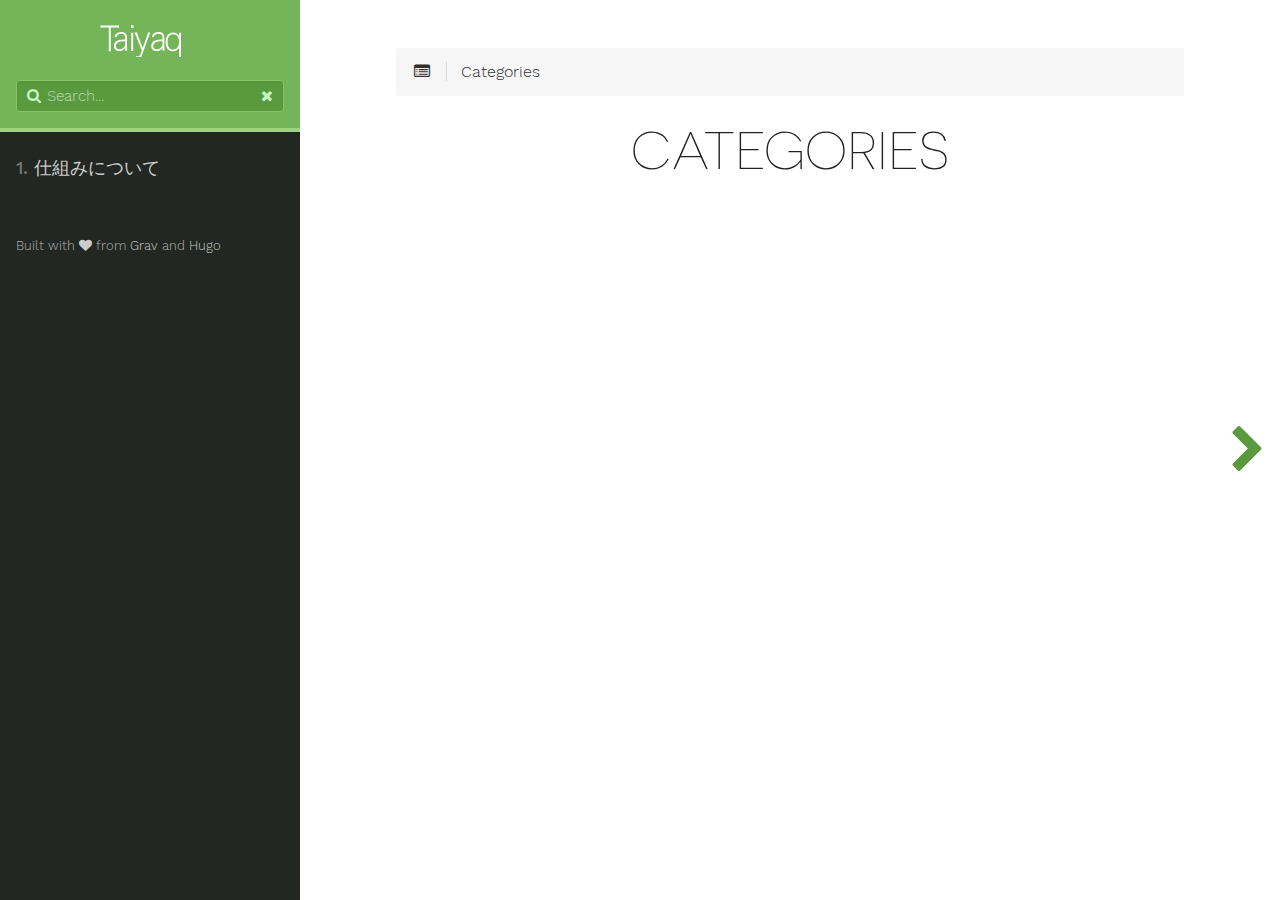
==== categories/index.html @ 9db9fe2a "rebuilding site 2018年 2月15日 木曜日 18時55分21秒 JST" ====
<!DOCTYPE html>
<html lang="en" class="js csstransforms3d">
  <head>
    <meta charset="utf-8">
    <meta name="viewport" content="width=device-width, initial-scale=1, maximum-scale=1, user-scalable=no">
    <meta name="generator" content="Hugo 0.36" />
    <meta name="description" content="">


    <link rel="shortcut icon" href="/images/favicon.png" type="image/x-icon" />
<link rel="icon" href="/images/favicon.png" type="image/x-icon" />

    <title>Categories :: Taiyaq</title>
    
    
    <link href="/css/nucleus.css?1518688521" rel="stylesheet">
    <link href="/css/font-awesome.min.css?1518688521" rel="stylesheet">
    <link href="/css/hybrid.css?1518688521" rel="stylesheet">
    <link href="/css/featherlight.min.css?1518688521" rel="stylesheet">
    <link href="/css/perfect-scrollbar.min.css?1518688521" rel="stylesheet">
    <link href="/css/auto-complete.css?1518688521" rel="stylesheet">
    <link href="/css/theme.css?1518688521" rel="stylesheet">
    <link href="/css/hugo-theme.css?1518688521" rel="stylesheet">
    
      <link href="/css/theme-green.css?1518688521" rel="stylesheet">
    

    <script src="/js/jquery-2.x.min.js?1518688521"></script>
    
    <style type="text/css">
      :root #header + #content > #left > #rlblock_left{ 
          display:none !important;
      }
      
    </style>
    
  </head>
  <body class="" data-url="/categories/">
    <nav id="sidebar" class="">



  <div id="header-wrapper">
    <div id="header">
      <a id="logo" href="/">

  <svg width="100%" height="100%" viewBox="-15.5 -1.5 52 8" version="1.1" xmlns="http://www.w3.org/2000/svg" xmlns:xlink="http://www.w3.org/1999/xlink"
    xml:space="preserve" style="fill-rule:evenodd;clip-rule:evenodd;stroke-linejoin:round;stroke-miterlimit:1.41421;">
    <g>
      <path d="M2.88,0.726l0.965,0c0.304,0 0.464,0.014 0.655,0.047l0,-0.474c-0.191,0.034 -0.333,0.047 -0.655,0.047l-2.305,0c-0.309,0 -0.458,-0.013 -0.649,-0.047l0,0.474c0.191,-0.033 0.357,-0.047 0.649,-0.047l0.965,0l0,3.908c0,0.306 -0.012,0.506 -0.048,0.72l0.471,0c-0.036,-0.234 -0.048,-0.407 -0.048,-0.72l0,-3.908Z"
        style="fill:#fff;fill-rule:nonzero;" />
      <path d="M5.696,5.24l0.393,0c-0.035,-0.26 -0.047,-0.426 -0.047,-0.706l0,-1.894c0,-0.674 -0.399,-1.04 -1.138,-1.04c-0.429,0 -0.774,0.133 -1.006,0.386c-0.125,0.14 -0.197,0.267 -0.292,0.567l0.375,0.094c0.06,-0.201 0.101,-0.294 0.185,-0.394c0.167,-0.207 0.417,-0.307 0.762,-0.307c0.494,0 0.768,0.254 0.768,0.701l0,0.433c-0.679,0.02 -0.958,0.053 -1.298,0.147c-0.584,0.166 -0.893,0.546 -0.893,1.093c0,0.614 0.387,0.987 1.012,0.987c0.197,0 0.405,-0.047 0.602,-0.133c0.214,-0.094 0.333,-0.187 0.577,-0.44l0,0.506Zm0,-1.36c0,0.28 -0.035,0.407 -0.172,0.573c-0.233,0.301 -0.638,0.507 -0.977,0.507c-0.405,0 -0.667,-0.246 -0.667,-0.633c0,-0.32 0.149,-0.554 0.441,-0.7c0.268,-0.134 0.619,-0.187 1.375,-0.207l0,0.46Z"
        style="fill:#fff;fill-rule:nonzero;" />
      <path d="M6.798,0.299l0,0.541l0.5,0l0,-0.541l-0.5,0Zm0.024,1.474c0.03,0.233 0.042,0.42 0.042,0.72l0,2.094c0,0.253 -0.012,0.44 -0.042,0.72l0.452,0c-0.029,-0.26 -0.041,-0.433 -0.041,-0.72l0,-2.087c0,-0.32 0.012,-0.5 0.041,-0.727l-0.452,0Z"
        style="fill:#fff;fill-rule:nonzero;" />
      <path d="M8.905,5.18l-0.291,0.787c-0.102,0.26 -0.233,0.373 -0.435,0.373c-0.113,0 -0.185,-0.026 -0.351,-0.113l-0.126,0.42c0.209,0.047 0.34,0.067 0.465,0.067c0.381,0 0.619,-0.18 0.768,-0.58l1.322,-3.661c0.143,-0.38 0.239,-0.64 0.286,-0.773l-0.458,0c-0.03,0.18 -0.084,0.366 -0.191,0.693l-0.804,2.327l-0.899,-2.334c-0.095,-0.246 -0.167,-0.506 -0.197,-0.686l-0.494,0c0.071,0.146 0.071,0.146 0.322,0.773l1.083,2.707Z"
        style="fill:#fff;fill-rule:nonzero;" />
      <path d="M12.936,5.24l0.393,0c-0.035,-0.26 -0.047,-0.426 -0.047,-0.706l0,-1.894c0,-0.674 -0.399,-1.04 -1.138,-1.04c-0.428,0 -0.774,0.133 -1.006,0.386c-0.125,0.14 -0.197,0.267 -0.292,0.567l0.375,0.094c0.06,-0.201 0.102,-0.294 0.185,-0.394c0.167,-0.207 0.417,-0.307 0.762,-0.307c0.494,0 0.768,0.254 0.768,0.701l0,0.433c-0.678,0.02 -0.958,0.053 -1.298,0.147c-0.583,0.166 -0.893,0.546 -0.893,1.093c0,0.614 0.387,0.987 1.012,0.987c0.197,0 0.405,-0.047 0.602,-0.133c0.214,-0.094 0.333,-0.187 0.577,-0.44l0,0.506Zm0,-1.36c0,0.28 -0.035,0.407 -0.172,0.573c-0.233,0.301 -0.638,0.507 -0.977,0.507c-0.405,0 -0.667,-0.246 -0.667,-0.633c0,-0.32 0.149,-0.554 0.441,-0.7c0.268,-0.134 0.619,-0.187 1.375,-0.207l0,0.46Z"
        style="fill:#fff;fill-rule:nonzero;" />
      <path d="M16.157,5.994c0,0.28 -0.011,0.48 -0.041,0.72l0.44,0c-0.029,-0.247 -0.041,-0.447 -0.041,-0.714l0,-3.514c0,-0.306 0.012,-0.486 0.041,-0.733l-0.393,0l0,0.387c0,0.113 0.006,0.206 0.018,0.333c-0.238,-0.513 -0.655,-0.78 -1.215,-0.78c-0.881,0 -1.435,0.713 -1.435,1.834c0,1.127 0.554,1.827 1.435,1.827c0.542,0 0.965,-0.274 1.215,-0.774c-0.018,0.194 -0.024,0.334 -0.024,0.547l0,0.867Zm-2.245,-2.467c0,-0.927 0.405,-1.474 1.09,-1.474c0.709,0 1.155,0.56 1.155,1.454c0,0.906 -0.458,1.493 -1.173,1.493c-0.667,0 -1.072,-0.553 -1.072,-1.473Z"
        style="fill:#fff;fill-rule:nonzero;" />
    </g>
  </svg>
</a>
    </div>
    
        <div class="searchbox">
    <label for="search-by"><i class="fa fa-search"></i></label>
    <input data-search-input id="search-by" type="text" placeholder="Search...">
    <span data-search-clear=""><i class="fa fa-close"></i></span>
</div>

<script type="text/javascript" src="/js/lunr.min.js?1518688521"></script>
<script type="text/javascript" src="/js/auto-complete.js?1518688521"></script>
<script type="text/javascript">
    
        var baseurl = '\/';
    
</script>
<script type="text/javascript" src="/js/search.js?1518688521"></script>

    
  </div>

    <div class="highlightable">
    <ul class="topics">

        
          
          


 
  
    
    <li data-nav-id="/concept/" title="仕組みについて" class="dd-item 
        
        
        
        ">
      <a href="/concept/">
          <b>1. </b>仕組みについて
          
      </a>
      
              
    </li>
  
 

          
         
    </ul>

    
    

    
    <section id="footer">
      <p>Built with <a href="https://github.com/matcornic/hugo-theme-learn"><i class="fa fa-heart"></i></a> from <a href="http://getgrav.org">Grav</a> and <a href="http://gohugo.io/">Hugo</a></p>

    </section>
  </div>
</nav>





        <section id="body">
        <div id="overlay"></div>
        <div class="padding highlightable">
              
              <div>
                <div id="top-bar">
                
                
                <div id="breadcrumbs" itemscope="" itemtype="http://data-vocabulary.org/Breadcrumb">
                    <span id="sidebar-toggle-span">
                        <a href="#" id="sidebar-toggle" data-sidebar-toggle="">
                          <i class="fa fa-bars"></i>
                        </a>
                    </span>
                  
                  <span id="toc-menu"><i class="fa fa-list-alt"></i></span>
                  
                  <span class="links">
                    
          
          
            Categories
          
           
                  </span>
                </div>
                
                    <div class="progress">
    <div class="wrapper">

    </div>
</div>

                
              </div>
            </div>
            

        
        <div id="body-inner">
          
            <h1>Categories</h1>
          

        




<footer class=" footline" >
	
</footer>

        
        </div> 
        

      </div>

    <div id="navigation">
        
        
        
        
            
            
                
                    
                    
                
                

                    
                    
                        
                    
                    

                    
                        
            
            
                
                    
                        
                        
                    
                
                

                    
                    
                    

                    
            
        
                    
            
        
        
        


        
        
            <a class="nav nav-next" href="/concept/" title="仕組みについて" style="margin-right: 0px;"><i class="fa fa-chevron-right"></i></a>
        
    </div>

    </section>
    
    <div style="left: -1000px; overflow: scroll; position: absolute; top: -1000px; border: none; box-sizing: content-box; height: 200px; margin: 0px; padding: 0px; width: 200px;">
      <div style="border: none; box-sizing: content-box; height: 200px; margin: 0px; padding: 0px; width: 200px;"></div>
    </div>
    <script src="/js/clipboard.min.js?1518688521"></script>
    <script src="/js/perfect-scrollbar.min.js?1518688521"></script>
    <script src="/js/perfect-scrollbar.jquery.min.js?1518688521"></script>
    <script src="/js/jquery.sticky.js?1518688521"></script>
    <script src="/js/featherlight.min.js?1518688521"></script>
    <script src="/js/html5shiv-printshiv.min.js?1518688521"></script>
    <script src="/js/highlight.pack.js?1518688521"></script>
    <script>hljs.initHighlightingOnLoad();</script>
    <script src="/js/modernizr.custom.71422.js?1518688521"></script>
    <script src="/js/learn.js?1518688521"></script>
    <script src="/js/hugo-learn.js?1518688521"></script>

    <link href="/mermaid/mermaid.css?1518688521" type="text/css" rel="stylesheet" />
    <script src="/mermaid/mermaid.js?1518688521"></script>
    <script>
        mermaid.initialize({ startOnLoad: true });
    </script>
    

  </body>
</html>
---- css/nucleus.css ----
*, *::before, *::after {
  -webkit-box-sizing: border-box;
  -moz-box-sizing: border-box;
  box-sizing: border-box; }

@-webkit-viewport {
  width: device-width; }
@-moz-viewport {
  width: device-width; }
@-ms-viewport {
  width: device-width; }
@-o-viewport {
  width: device-width; }
@viewport {
  width: device-width; }
html {
  font-size: 100%;
  -ms-text-size-adjust: 100%;
  -webkit-text-size-adjust: 100%; }

body {
  margin: 0; }

article,
aside,
details,
figcaption,
figure,
footer,
header,
hgroup,
main,
nav,
section,
summary {
  display: block; }

audio,
canvas,
progress,
video {
  display: inline-block;
  vertical-align: baseline; }

audio:not([controls]) {
  display: none;
  height: 0; }

[hidden],
template {
  display: none; }

a {
  background: transparent;
  text-decoration: none; }

a:active,
a:hover {
  outline: 0; }

abbr[title] {
  border-bottom: 1px dotted; }

b,
strong {
  font-weight: bold; }

dfn {
  font-style: italic; }

mark {
  background: #FFFF27;
  color: #333; }

sub,
sup {
  font-size: 0.8rem;
  line-height: 0;
  position: relative;
  vertical-align: baseline; }

sup {
  top: -0.5em; }

sub {
  bottom: -0.25em; }

img {
  border: 0;
  max-width: 100%; }

svg:not(:root) {
  overflow: hidden; }

figure {
  margin: 1em 40px; }

hr {
  height: 0; }

pre {
  overflow: auto; }

button,
input,
optgroup,
select,
textarea {
  color: inherit;
  font: inherit;
  margin: 0; }

button {
  overflow: visible; }

button,
select {
  text-transform: none; }

button,
html input[type="button"],
input[type="reset"],
input[type="submit"] {
  -webkit-appearance: button;
  cursor: pointer; }

button[disabled],
html input[disabled] {
  cursor: default; }

button::-moz-focus-inner,
input::-moz-focus-inner {
  border: 0;
  padding: 0; }

input {
  line-height: normal; }

input[type="checkbox"],
input[type="radio"] {
  padding: 0; }

input[type="number"]::-webkit-inner-spin-button,
input[type="number"]::-webkit-outer-spin-button {
  height: auto; }

input[type="search"] {
  -webkit-appearance: textfield; }

input[type="search"]::-webkit-search-cancel-button,
input[type="search"]::-webkit-search-decoration {
  -webkit-appearance: none; }

legend {
  border: 0;
  padding: 0; }

textarea {
  overflow: auto; }

optgroup {
  font-weight: bold; }

table {
  border-collapse: collapse;
  border-spacing: 0;
  table-layout: fixed;
  width: 100%; }

tr, td, th {
  vertical-align: middle; }

th, td {
  padding: 0.425rem 0; }

th {
  text-align: left; }

.container {
  width: 75em;
  margin: 0 auto;
  padding: 0; }
  @media only all and (min-width: 60em) and (max-width: 74.938em) {
    .container {
      width: 60em; } }
  @media only all and (min-width: 48em) and (max-width: 59.938em) {
    .container {
      width: 48em; } }
  @media only all and (min-width: 30.063em) and (max-width: 47.938em) {
    .container {
      width: 30em; } }
  @media only all and (max-width: 30em) {
    .container {
      width: 100%; } }

.grid {
  display: -webkit-box;
  display: -moz-box;
  display: box;
  display: -webkit-flex;
  display: -moz-flex;
  display: -ms-flexbox;
  display: flex;
  -webkit-flex-flow: row;
  -moz-flex-flow: row;
  flex-flow: row;
  list-style: none;
  margin: 0;
  padding: 0; }
  @media only all and (max-width: 47.938em) {
    .grid {
      -webkit-flex-flow: row wrap;
      -moz-flex-flow: row wrap;
      flex-flow: row wrap; } }

.block {
  -webkit-box-flex: 1;
  -moz-box-flex: 1;
  box-flex: 1;
  -webkit-flex: 1;
  -moz-flex: 1;
  -ms-flex: 1;
  flex: 1;
  min-width: 0;
  min-height: 0; }
  @media only all and (max-width: 47.938em) {
    .block {
      -webkit-box-flex: 0;
      -moz-box-flex: 0;
      box-flex: 0;
      -webkit-flex: 0 100%;
      -moz-flex: 0 100%;
      -ms-flex: 0 100%;
      flex: 0 100%; } }

.content {
  margin: 0.625rem;
  padding: 0.938rem; }

@media only all and (max-width: 47.938em) {
  body [class*="size-"] {
    -webkit-box-flex: 0;
    -moz-box-flex: 0;
    box-flex: 0;
    -webkit-flex: 0 100%;
    -moz-flex: 0 100%;
    -ms-flex: 0 100%;
    flex: 0 100%; } }

.size-1-2 {
  -webkit-box-flex: 0;
  -moz-box-flex: 0;
  box-flex: 0;
  -webkit-flex: 0 50%;
  -moz-flex: 0 50%;
  -ms-flex: 0 50%;
  flex: 0 50%; }

.size-1-3 {
  -webkit-box-flex: 0;
  -moz-box-flex: 0;
  box-flex: 0;
  -webkit-flex: 0 33.33333%;
  -moz-flex: 0 33.33333%;
  -ms-flex: 0 33.33333%;
  flex: 0 33.33333%; }

.size-1-4 {
  -webkit-box-flex: 0;
  -moz-box-flex: 0;
  box-flex: 0;
  -webkit-flex: 0 25%;
  -moz-flex: 0 25%;
  -ms-flex: 0 25%;
  flex: 0 25%; }

.size-1-5 {
  -webkit-box-flex: 0;
  -moz-box-flex: 0;
  box-flex: 0;
  -webkit-flex: 0 20%;
  -moz-flex: 0 20%;
  -ms-flex: 0 20%;
  flex: 0 20%; }

.size-1-6 {
  -webkit-box-flex: 0;
  -moz-box-flex: 0;
  box-flex: 0;
  -webkit-flex: 0 16.66667%;
  -moz-flex: 0 16.66667%;
  -ms-flex: 0 16.66667%;
  flex: 0 16.66667%; }

.size-1-7 {
  -webkit-box-flex: 0;
  -moz-box-flex: 0;
  box-flex: 0;
  -webkit-flex: 0 14.28571%;
  -moz-flex: 0 14.28571%;
  -ms-flex: 0 14.28571%;
  flex: 0 14.28571%; }

.size-1-8 {
  -webkit-box-flex: 0;
  -moz-box-flex: 0;
  box-flex: 0;
  -webkit-flex: 0 12.5%;
  -moz-flex: 0 12.5%;
  -ms-flex: 0 12.5%;
  flex: 0 12.5%; }

.size-1-9 {
  -webkit-box-flex: 0;
  -moz-box-flex: 0;
  box-flex: 0;
  -webkit-flex: 0 11.11111%;
  -moz-flex: 0 11.11111%;
  -ms-flex: 0 11.11111%;
  flex: 0 11.11111%; }

.size-1-10 {
  -webkit-box-flex: 0;
  -moz-box-flex: 0;
  box-flex: 0;
  -webkit-flex: 0 10%;
  -moz-flex: 0 10%;
  -ms-flex: 0 10%;
  flex: 0 10%; }

.size-1-11 {
  -webkit-box-flex: 0;
  -moz-box-flex: 0;
  box-flex: 0;
  -webkit-flex: 0 9.09091%;
  -moz-flex: 0 9.09091%;
  -ms-flex: 0 9.09091%;
  flex: 0 9.09091%; }

.size-1-12 {
  -webkit-box-flex: 0;
  -moz-box-flex: 0;
  box-flex: 0;
  -webkit-flex: 0 8.33333%;
  -moz-flex: 0 8.33333%;
  -ms-flex: 0 8.33333%;
  flex: 0 8.33333%; }

@media only all and (min-width: 48em) and (max-width: 59.938em) {
  .size-tablet-1-2 {
    -webkit-box-flex: 0;
    -moz-box-flex: 0;
    box-flex: 0;
    -webkit-flex: 0 50%;
    -moz-flex: 0 50%;
    -ms-flex: 0 50%;
    flex: 0 50%; }

  .size-tablet-1-3 {
    -webkit-box-flex: 0;
    -moz-box-flex: 0;
    box-flex: 0;
    -webkit-flex: 0 33.33333%;
    -moz-flex: 0 33.33333%;
    -ms-flex: 0 33.33333%;
    flex: 0 33.33333%; }

  .size-tablet-1-4 {
    -webkit-box-flex: 0;
    -moz-box-flex: 0;
    box-flex: 0;
    -webkit-flex: 0 25%;
    -moz-flex: 0 25%;
    -ms-flex: 0 25%;
    flex: 0 25%; }

  .size-tablet-1-5 {
    -webkit-box-flex: 0;
    -moz-box-flex: 0;
    box-flex: 0;
    -webkit-flex: 0 20%;
    -moz-flex: 0 20%;
    -ms-flex: 0 20%;
    flex: 0 20%; }

  .size-tablet-1-6 {
    -webkit-box-flex: 0;
    -moz-box-flex: 0;
    box-flex: 0;
    -webkit-flex: 0 16.66667%;
    -moz-flex: 0 16.66667%;
    -ms-flex: 0 16.66667%;
    flex: 0 16.66667%; }

  .size-tablet-1-7 {
    -webkit-box-flex: 0;
    -moz-box-flex: 0;
    box-flex: 0;
    -webkit-flex: 0 14.28571%;
    -moz-flex: 0 14.28571%;
    -ms-flex: 0 14.28571%;
    flex: 0 14.28571%; }

  .size-tablet-1-8 {
    -webkit-box-flex: 0;
    -moz-box-flex: 0;
    box-flex: 0;
    -webkit-flex: 0 12.5%;
    -moz-flex: 0 12.5%;
    -ms-flex: 0 12.5%;
    flex: 0 12.5%; }

  .size-tablet-1-9 {
    -webkit-box-flex: 0;
    -moz-box-flex: 0;
    box-flex: 0;
    -webkit-flex: 0 11.11111%;
    -moz-flex: 0 11.11111%;
    -ms-flex: 0 11.11111%;
    flex: 0 11.11111%; }

  .size-tablet-1-10 {
    -webkit-box-flex: 0;
    -moz-box-flex: 0;
    box-flex: 0;
    -webkit-flex: 0 10%;
    -moz-flex: 0 10%;
    -ms-flex: 0 10%;
    flex: 0 10%; }

  .size-tablet-1-11 {
    -webkit-box-flex: 0;
    -moz-box-flex: 0;
    box-flex: 0;
    -webkit-flex: 0 9.09091%;
    -moz-flex: 0 9.09091%;
    -ms-flex: 0 9.09091%;
    flex: 0 9.09091%; }

  .size-tablet-1-12 {
    -webkit-box-flex: 0;
    -moz-box-flex: 0;
    box-flex: 0;
    -webkit-flex: 0 8.33333%;
    -moz-flex: 0 8.33333%;
    -ms-flex: 0 8.33333%;
    flex: 0 8.33333%; } }
@media only all and (max-width: 47.938em) {
  @supports not (flex-wrap: wrap) {
    .grid {
      display: block;
      -webkit-box-lines: inherit;
      -moz-box-lines: inherit;
      box-lines: inherit;
      -webkit-flex-wrap: inherit;
      -moz-flex-wrap: inherit;
      -ms-flex-wrap: inherit;
      flex-wrap: inherit; }

    .block {
      display: block;
      -webkit-box-flex: inherit;
      -moz-box-flex: inherit;
      box-flex: inherit;
      -webkit-flex: inherit;
      -moz-flex: inherit;
      -ms-flex: inherit;
      flex: inherit; } } }
.first-block {
  -webkit-box-ordinal-group: 0;
  -webkit-order: -1;
  -ms-flex-order: -1;
  order: -1; }

.last-block {
  -webkit-box-ordinal-group: 2;
  -webkit-order: 1;
  -ms-flex-order: 1;
  order: 1; }

.fixed-blocks {
  -webkit-flex-flow: row wrap;
  -moz-flex-flow: row wrap;
  flex-flow: row wrap; }
  .fixed-blocks .block {
    -webkit-box-flex: inherit;
    -moz-box-flex: inherit;
    box-flex: inherit;
    -webkit-flex: inherit;
    -moz-flex: inherit;
    -ms-flex: inherit;
    flex: inherit;
    width: 25%; }
    @media only all and (min-width: 60em) and (max-width: 74.938em) {
      .fixed-blocks .block {
        width: 33.33333%; } }
    @media only all and (min-width: 48em) and (max-width: 59.938em) {
      .fixed-blocks .block {
        width: 50%; } }
    @media only all and (max-width: 47.938em) {
      .fixed-blocks .block {
        width: 100%; } }

body {
  font-size: 1.05rem;
  line-height: 1.7; }

h1, h2, h3, h4, h5, h6 {
  margin: 0.85rem 0 1.7rem 0;
  text-rendering: optimizeLegibility; }

h1 {
  font-size: 3.25rem; }

h2 {
  font-size: 2.55rem; }

h3 {
  font-size: 2.15rem; }

h4 {
  font-size: 1.8rem; }

h5 {
  font-size: 1.4rem; }

h6 {
  font-size: 0.9rem; }

p {
  margin: 1.7rem 0; }

ul, ol {
  margin-top: 1.7rem;
  margin-bottom: 1.7rem; }
  ul ul, ul ol, ol ul, ol ol {
    margin-top: 0;
    margin-bottom: 0; }

blockquote {
  margin: 1.7rem 0;
  padding-left: 0.85rem; }

cite {
  display: block;
  font-size: 0.925rem; }
  cite:before {
    content: "\2014 \0020"; }

pre {
  margin: 1.7rem 0;
  padding: 0.938rem; }

code {
  vertical-align: bottom; }

small {
  font-size: 0.925rem; }

hr {
  border-left: none;
  border-right: none;
  border-top: none;
  margin: 1.7rem 0; }

fieldset {
  border: 0;
  padding: 0.938rem;
  margin: 0 0 1.7rem 0; }

input,
label,
select {
  display: block; }

label {
  margin-bottom: 0.425rem; }
  label.required:after {
    content: "*"; }
  label abbr {
    display: none; }

textarea, input[type="email"], input[type="number"], input[type="password"], input[type="search"], input[type="tel"], input[type="text"], input[type="url"], input[type="color"], input[type="date"], input[type="datetime"], input[type="datetime-local"], input[type="month"], input[type="time"], input[type="week"], select[multiple=multiple] {
  -webkit-transition: border-color;
  -moz-transition: border-color;
  transition: border-color;
  border-radius: 0.1875rem;
  margin-bottom: 0.85rem;
  padding: 0.425rem 0.425rem;
  width: 100%; }
  textarea:focus, input[type="email"]:focus, input[type="number"]:focus, input[type="password"]:focus, input[type="search"]:focus, input[type="tel"]:focus, input[type="text"]:focus, input[type="url"]:focus, input[type="color"]:focus, input[type="date"]:focus, input[type="datetime"]:focus, input[type="datetime-local"]:focus, input[type="month"]:focus, input[type="time"]:focus, input[type="week"]:focus, select[multiple=multiple]:focus {
    outline: none; }

textarea {
  resize: vertical; }

input[type="checkbox"], input[type="radio"] {
  display: inline;
  margin-right: 0.425rem; }

input[type="file"] {
  width: 100%; }

select {
  width: auto;
  max-width: 100%;
  margin-bottom: 1.7rem; }

button,
input[type="submit"] {
  cursor: pointer;
  user-select: none;
  vertical-align: middle;
  white-space: nowrap;
  border: inherit; }

/*# sourceMappingURL=nucleus.css.map */
---- css/hybrid.css ----
/*

vim-hybrid theme by w0ng (https://github.com/w0ng/vim-hybrid)

*/

/*background color*/
.hljs {
  display: block;
  overflow-x: auto;
  padding: 0.5em;
  background: #1d1f21;
}

/*selection color*/
.hljs::selection,
.hljs span::selection {
  background: #373b41;
}

.hljs::-moz-selection,
.hljs span::-moz-selection {
  background: #373b41;
}

/*foreground color*/
.hljs {
  color: #c5c8c6;
}

/*color: fg_yellow*/
.hljs-title,
.hljs-name {
  color: #f0c674;
}

/*color: fg_comment*/
.hljs-comment,
.hljs-meta,
.hljs-meta .hljs-keyword {
  color: #707880;
}

/*color: fg_red*/
.hljs-number,
.hljs-symbol,
.hljs-literal,
.hljs-deletion,
.hljs-link {
 color: #cc6666
}

/*color: fg_green*/
.hljs-string,
.hljs-doctag,
.hljs-addition,
.hljs-regexp,
.hljs-selector-attr,
.hljs-selector-pseudo {
  color: #b5bd68;
}

/*color: fg_purple*/
.hljs-attribute,
.hljs-code,
.hljs-selector-id {
 color: #b294bb;
}

/*color: fg_blue*/
.hljs-keyword,
.hljs-selector-tag,
.hljs-bullet,
.hljs-tag {
 color: #81a2be;
}

/*color: fg_aqua*/
.hljs-subst,
.hljs-variable,
.hljs-template-tag,
.hljs-template-variable {
  color: #8abeb7;
}

/*color: fg_orange*/
.hljs-type,
.hljs-built_in,
.hljs-builtin-name,
.hljs-quote,
.hljs-section,
.hljs-selector-class {
  color: #de935f;
}

.hljs-emphasis {
  font-style: italic;
}

.hljs-strong {
  font-weight: bold;
}
---- css/featherlight.min.css ----
/**
 * Featherlight - ultra slim jQuery lightbox
 * Version 1.2.3 - http://noelboss.github.io/featherlight/
 *
 * Copyright 2015, Noël Raoul Bossart (http://www.noelboss.com)
 * MIT Licensed.
**/
@media all{.featherlight{display:none;position:fixed;top:0;right:0;bottom:0;left:0;z-index:2147483647;text-align:center;white-space:nowrap;cursor:pointer;background:#333;background:rgba(0,0,0,0)}.featherlight:last-of-type{background:rgba(0,0,0,.8)}.featherlight:before{content:'';display:inline-block;height:100%;vertical-align:middle;margin-right:-.25em}.featherlight .featherlight-content{position:relative;text-align:left;vertical-align:middle;display:inline-block;overflow:auto;padding:25px 25px 0;border-bottom:25px solid transparent;min-width:30%;margin-left:5%;margin-right:5%;max-height:95%;background:#fff;cursor:auto;white-space:normal}.featherlight .featherlight-inner{display:block}.featherlight .featherlight-close-icon{position:absolute;z-index:9999;top:0;right:0;line-height:25px;width:25px;cursor:pointer;text-align:center;font:Arial,sans-serif;background:#fff;background:rgba(255,255,255,.3);color:#000}.featherlight .featherlight-image{width:100%}.featherlight-iframe .featherlight-content{border-bottom:0;padding:0}.featherlight iframe{border:0}}@media only screen and (max-width:1024px){.featherlight .featherlight-content{margin-left:10px;margin-right:10px;max-height:98%;padding:10px 10px 0;border-bottom:10px solid transparent}}
---- css/auto-complete.css ----
.autocomplete-suggestions {
    text-align: left;
    cursor: default;
    border: 1px solid #ccc;
    border-top: 0;
    background: #fff;
    box-shadow: -1px 1px 3px rgba(0,0,0,.1);

    /* core styles should not be changed */
    position: absolute;
    display: none;
    z-index: 9999;
    max-height: 254px;
    overflow: hidden;
    overflow-y: auto;
    box-sizing: border-box;
    
}
.autocomplete-suggestion {
    position: relative;
    cursor: pointer;
    padding: 7px;
    line-height: 23px;
    white-space: nowrap;
    overflow: hidden;
    text-overflow: ellipsis;
    color: #333;
}

.autocomplete-suggestion b {
    font-weight: normal;
    color: #1f8dd6;
}

.autocomplete-suggestion.selected {
    background: #333;
    color: #fff;
}

.autocomplete-suggestion:hover {
    background: #444;
    color: #fff;
}

.autocomplete-suggestion > .context {
    font-size: 12px;
}
---- css/theme.css ----
@charset "UTF-8";
#top-github-link, #body #breadcrumbs {
    position: relative;
    top: 50%;
    -webkit-transform: translateY(-50%);
    -moz-transform: translateY(-50%);
    -o-transform: translateY(-50%);
    -ms-transform: translateY(-50%);
    transform: translateY(-50%);
}
.button, .button-secondary {
    display: inline-block;
    padding: 7px 12px;
}
.button:active, .button-secondary:active {
    margin: 2px 0 -2px 0;
}
@font-face {
    font-family: 'Novacento Sans Wide';
    src: url("../fonts/Novecentosanswide-UltraLight-webfont.eot");
    src: url("../fonts/Novecentosanswide-UltraLight-webfont.eot?#iefix") format("embedded-opentype"), url("../fonts/Novecentosanswide-UltraLight-webfont.woff2") format("woff2"), url("../fonts/Novecentosanswide-UltraLight-webfont.woff") format("woff"), url("../fonts/Novecentosanswide-UltraLight-webfont.ttf") format("truetype"), url("../fonts/Novecentosanswide-UltraLight-webfont.svg#novecento_sans_wideultralight") format("svg");
    font-style: normal;
    font-weight: 200;
}
@font-face {
    font-family: 'Work Sans';
    font-style: normal;
    font-weight: 300;
    src: url("../fonts/Work_Sans_300.eot?#iefix") format("embedded-opentype"), url("../fonts/Work_Sans_300.woff") format("woff"), url("../fonts/Work_Sans_300.woff2") format("woff2"), url("../fonts/Work_Sans_300.svg#WorkSans") format("svg"), url("../fonts/Work_Sans_300.ttf") format("truetype");
}
@font-face {
    font-family: 'Work Sans';
    font-style: normal;
    font-weight: 500;
    src: url("../fonts/Work_Sans_500.eot?#iefix") format("embedded-opentype"), url("../fonts/Work_Sans_500.woff") format("woff"), url("../fonts/Work_Sans_500.woff2") format("woff2"), url("../fonts/Work_Sans_500.svg#WorkSans") format("svg"), url("../fonts/Work_Sans_500.ttf") format("truetype");
}
body {
    background: #fff;
    color: #777;
}
body #chapter h1 {
    font-size: 3.5rem;
}
@media only all and (min-width: 48em) and (max-width: 59.938em) {
    body #chapter h1 {
        font-size: 3rem;
    }
}
@media only all and (max-width: 47.938em) {
    body #chapter h1 {
        font-size: 2rem;
    }
}
a {
    color: #00bdf3;
}
a:hover {
    color: #0082a7;
}
pre {
    position: relative;
    color: #ffffff;
}
.bg {
    background: #fff;
    border: 1px solid #eaeaea;
}
b, strong, label, th {
    font-weight: 600;
}
.default-animation, #header #logo-svg, #header #logo-svg path, #sidebar, #sidebar ul, #body, #body .padding, #body .nav {
    -webkit-transition: all 0.5s ease;
    -moz-transition: all 0.5s ease;
    transition: all 0.5s ease;
}
#grav-logo {
    max-width: 60%;
}
#grav-logo path {
    fill: #fff !important;
}
#sidebar {
    font-weight: 300 !important;
}
fieldset {
    border: 1px solid #ddd;
}
textarea, input[type="email"], input[type="number"], input[type="password"], input[type="search"], input[type="tel"], input[type="text"], input[type="url"], input[type="color"], input[type="date"], input[type="datetime"], input[type="datetime-local"], input[type="month"], input[type="time"], input[type="week"], select[multiple=multiple] {
    background-color: white;
    border: 1px solid #ddd;
    box-shadow: inset 0 1px 3px rgba(0, 0, 0, 0.06);
}
textarea:hover, input[type="email"]:hover, input[type="number"]:hover, input[type="password"]:hover, input[type="search"]:hover, input[type="tel"]:hover, input[type="text"]:hover, input[type="url"]:hover, input[type="color"]:hover, input[type="date"]:hover, input[type="datetime"]:hover, input[type="datetime-local"]:hover, input[type="month"]:hover, input[type="time"]:hover, input[type="week"]:hover, select[multiple=multiple]:hover {
    border-color: #c4c4c4;
}
textarea:focus, input[type="email"]:focus, input[type="number"]:focus, input[type="password"]:focus, input[type="search"]:focus, input[type="tel"]:focus, input[type="text"]:focus, input[type="url"]:focus, input[type="color"]:focus, input[type="date"]:focus, input[type="datetime"]:focus, input[type="datetime-local"]:focus, input[type="month"]:focus, input[type="time"]:focus, input[type="week"]:focus, select[multiple=multiple]:focus {
    border-color: #00bdf3;
    box-shadow: inset 0 1px 3px rgba(0,0,0,.06),0 0 5px rgba(0,169,218,.7)
}
#header-wrapper {
    background: #8451a1;
    color: #fff;
    text-align: center;
    border-bottom: 4px solid #9c6fb6;
    padding: 1rem;
}
#header a {
    display: inline-block;
}
#header #logo-svg {
    width: 8rem;
    height: 2rem;
}
#header #logo-svg path {
    fill: #fff;
}
.searchbox {
    margin-top: 1rem;
    position: relative;
    border: 1px solid #915eae;
    background: #764890;
    border-radius: 4px;
}
.searchbox label {
    color: rgba(255, 255, 255, 0.8);
    position: absolute;
    left: 10px;
    top: 3px;
}
.searchbox span {
    color: rgba(255, 255, 255, 0.6);
    position: absolute;
    right: 10px;
    top: 3px;
    cursor: pointer;
}
.searchbox span:hover {
    color: rgba(255, 255, 255, 0.9);
}
.searchbox input {
    display: inline-block;
    color: #fff;
    width: 100%;
    height: 30px;
    background: transparent;
    border: 0;
    padding: 0 25px 0 30px;
    margin: 0;
    font-weight: 300;
}
.searchbox input::-webkit-input-placeholder {
    color: rgba(255, 255, 255, 0.6);
}
.searchbox input::-moz-placeholder {
    color: rgba(255, 255, 255, 0.6);
}
.searchbox input:-moz-placeholder {
    color: rgba(255, 255, 255, 0.6);
}
.searchbox input:-ms-input-placeholder {
    color: rgba(255, 255, 255, 0.6);
}
#sidebar-toggle-span {
    display: none;
}
@media only all and (max-width: 47.938em) {
    #sidebar-toggle-span {
        display: inline;
    }
}
#sidebar {
    background-color: #322A38;
    position: fixed;
    top: 0;
    width: 300px;
    bottom: 0;
    left: 0;
    font-weight: 400;
    font-size: 15px;
}
#sidebar a {
    color: #ccc;
}
#sidebar a:hover {
    color: #e6e6e6;
}
#sidebar a.subtitle {
    color: rgba(204, 204, 204, 0.6);
}
#sidebar hr {
    border-bottom: 1px solid #2a232f;
}
#sidebar a.padding {
    padding: 0 1rem;
}
#sidebar h5 {
    margin: 2rem 0 0;
    position: relative;
    line-height: 2;
}
#sidebar h5 a {
    display: block;
    margin-left: 0;
    margin-right: 0;
    padding-left: 1rem;
    padding-right: 1rem;
}
#sidebar h5 i {
    color: rgba(204, 204, 204, 0.6);
    position: absolute;
    right: 0.6rem;
    top: 0.7rem;
    font-size: 80%;
}
#sidebar h5.parent a {
    background: #201b24;
    color: #d9d9d9 !important;
}
#sidebar h5.active a {
    background: #fff;
    color: #777 !important;
}
#sidebar h5.active i {
    color: #777 !important;
}
#sidebar h5 + ul.topics {
    display: none;
    margin-top: 0;
}
#sidebar h5.parent + ul.topics, #sidebar h5.active + ul.topics {
    display: block;
}
#sidebar ul {
    list-style: none;
    padding: 0;
    margin: 0;
}
#sidebar ul.searched a {
    color: #999999;
}
#sidebar ul.searched .search-match a {
    color: #e6e6e6;
}
#sidebar ul.searched .search-match a:hover {
    color: white;
}
#sidebar ul.topics {
    margin: 0 1rem;
}
#sidebar ul.topics.searched ul {
    display: block;
}
#sidebar ul.topics ul {
    display: none;
    padding-bottom: 1rem;
}
#sidebar ul.topics ul ul {
    padding-bottom: 0;
}
#sidebar ul.topics li.parent ul, #sidebar ul.topics > li.active ul {
    display: block;
}
#sidebar ul.topics > li > a {
    line-height: 2rem;
    font-size: 1.1rem;
}
#sidebar ul.topics > li > a b {
    opacity: 0.5;
    font-weight: normal;
}
#sidebar ul.topics > li > a .fa {
    margin-top: 9px;
}
#sidebar ul.topics > li.parent, #sidebar ul.topics > li.active {
    background: #251f29;
    margin-left: -1rem;
    margin-right: -1rem;
    padding-left: 1rem;
    padding-right: 1rem;
}
#sidebar ul li.active > a {
    background: #fff;
    color: #777 !important;
    margin-left: -1rem;
    margin-right: -1rem;
    padding-left: 1rem;
    padding-right: 1rem;
}
#sidebar ul li {
    padding: 0;
}
#sidebar ul li.visited + span {
    margin-right: 16px;
}
#sidebar ul li a {
    display: block;
    padding: 2px 0;
}
#sidebar ul li a span {
    text-overflow: ellipsis;
    overflow: hidden;
    white-space: nowrap;
    display: block;
}
#sidebar ul li > a {
    padding: 4px 0;
}
#sidebar ul li.visited > a .read-icon {
    color: #9c6fb6;
    display: inline;
}
#sidebar ul li li {
    padding-left: 1rem;
    text-indent: 0.2rem;
}
#main {
    background: #f7f7f7;
    margin: 0 0 1.563rem 0;
}
#body {
    position: relative;
    margin-left: 300px;
    min-height: 100%;
}
#body img, #body .video-container {
    margin: 3rem auto;
    display: block;
    text-align: center;
}
#body img.border, #body .video-container.border {
    border: 2px solid #e6e6e6 !important;
    padding: 2px;
}
#body img.shadow, #body .video-container.shadow {
    box-shadow: 0 10px 30px rgba(0, 0, 0, 0.1);
}
#body img.inline {
    display: inline !important;
    margin: 0 !important;
    vertical-align: bottom;
}
#body .bordered {
    border: 1px solid #ccc;
}
#body .padding {
    padding: 3rem 6rem;
}
@media only all and (max-width: 59.938em) {
    #body .padding {
        position: static;
        padding: 15px 3rem;
    }
}
@media only all and (max-width: 47.938em) {
    #body .padding {
        padding: 5px 1rem;
    }
}
#body h1 + hr {
    margin-top: -1.7rem;
    margin-bottom: 3rem;
}
@media only all and (max-width: 59.938em) {
    #body #navigation {
        position: static;
        margin-right: 0 !important;
        width: 100%;
        display: table;
    }
}
#body .nav {
    position: fixed;
    top: 0;
    bottom: 0;
    width: 4rem;
    font-size: 50px;
    height: 100%;
    cursor: pointer;
    display: table;
    text-align: center;
}
#body .nav > i {
    display: table-cell;
    vertical-align: middle;
    text-align: center;
}
@media only all and (max-width: 59.938em) {
    #body .nav {
        display: table-cell;
        position: static;
        top: auto;
        width: 50%;
        text-align: center;
        height: 100px;
        line-height: 100px;
        padding-top: 0;
    }
    #body .nav > i {
        display: inline-block;
    }
}
#body .nav:hover {
    background: #F6F6F6;
}
#body .nav.nav-pref {
    left: 0;
}
#body .nav.nav-next {
    right: 0;
}
#body-inner {
    margin-bottom: 5rem;
}
#chapter {
    display: flex;
    align-items: center;
    justify-content: center;
    height: 100%;
    padding: 2rem 0;
}
#chapter #body-inner {
    padding-bottom: 3rem;
    max-width: 80%;
}
#chapter h3 {
    font-family: "Work Sans", "Helvetica", "Tahoma", "Geneva", "Arial", sans-serif;
    font-weight: 300;
    text-align: center;
}
#chapter h1 {
    font-size: 5rem;
    border-bottom: 4px solid #F0F2F4;
}
#chapter p {
    text-align: center;
    font-size: 1.2rem;
}
#footer {
    padding: 3rem 1rem;
    color: #b3b3b3;
    font-size: 13px;
}
#footer p {
    margin: 0;
}
body {
    font-family: "Work Sans", "Helvetica", "Tahoma", "Geneva", "Arial", sans-serif;
    font-weight: 300;
    line-height: 1.6;
    font-size: 18px !important;
}
h2, h3, h4, h5, h6 {
    font-family: "Work Sans", "Helvetica", "Tahoma", "Geneva", "Arial", sans-serif;
    text-rendering: optimizeLegibility;
    color: #5e5e5e;
    font-weight: 400;
    letter-spacing: -1px;
}
h1 {
    font-family: "Novacento Sans Wide", "Helvetica", "Tahoma", "Geneva", "Arial", sans-serif;
    text-align: center;
    text-transform: uppercase;
    color: #222;
    font-weight: 200;
}
blockquote {
    border-left: 10px solid #F0F2F4;
}
blockquote p {
    font-size: 1.1rem;
    color: #999;
}
blockquote cite {
    display: block;
    text-align: right;
    color: #666;
    font-size: 1.2rem;
}
div.notices {
    margin: 2rem 0;
    position: relative;
}
div.notices p {
    padding: 15px;
    display: block;
    font-size: 1rem;
    margin-top: 0rem;
    margin-bottom: 0rem;
    color: #666;
}
div.notices p:first-child:before {
    position: absolute;
    top: 2px;
    color: #fff;
    font-family: FontAwesome;
    content: '';
    left: 10px;
}
div.notices p:first-child:after {
    position: absolute;
    top: 2px;
    color: #fff;
    left: 2rem;
}
div.notices.info p {
    border-top: 30px solid #F0B37E;
    background: #FFF2DB;
}
div.notices.info p:first-child:after {
    content: 'Info';
}
div.notices.warning p {
    border-top: 30px solid rgba(217, 83, 79, 0.8);
    background: #FAE2E2;
}
div.notices.warning p:first-child:after {
    content: 'Warning';
}
div.notices.note p {
    border-top: 30px solid #6AB0DE;
    background: #E7F2FA;
}
div.notices.note p:first-child:after {
    content: 'Note';
}
div.notices.tip p {
    border-top: 30px solid rgba(92, 184, 92, 0.8);
    background: #E6F9E6;
}
div.notices.tip p:first-child:after {
    content: 'Tip';
}

/* attachments shortcode */

section.attachments {
    margin: 2rem 0;
    position: relative;
}

section.attachments label {
    font-weight: 400;
    padding-left: 0.5em;
    padding-top: 0.2em;
    padding-bottom: 0.2em;
    margin: 0;
}

section.attachments .attachments-files {
    padding: 15px;
    display: block;
    font-size: 1rem;
    margin-top: 0rem;
    margin-bottom: 0rem;
    color: #666;
}

section.attachments.orange label {
    color: #fff;
    background: #F0B37E;
}

section.attachments.orange .attachments-files {
    background: #FFF2DB;
}

section.attachments.green label {
    color: #fff;
    background: rgba(92, 184, 92, 0.8);
}

section.attachments.green .attachments-files {
    background: #E6F9E6;
}

section.attachments.blue label {
    color: #fff;
    background: #6AB0DE;
}

section.attachments.blue .attachments-files {
    background: #E7F2FA;
}

section.attachments.grey label {
    color: #fff;
    background: #505d65;
}

section.attachments.grey .attachments-files {
    background: #f4f4f4;
}

/* Children shortcode */

/* Children shortcode */
.children p {
    font-size: small;
    margin-top: 0px;
    padding-top: 0px;
    margin-bottom:  0px;
    padding-bottom: 0px;
}
.children-li p {
    font-size: small;
    font-style: italic;

}
.children-h2 p, .children-h3 p {
    font-size: small;
    margin-top: 0px;
    padding-top: 0px;
    margin-bottom:  0px;
    padding-bottom: 0px;
}
.children h3,.children h2 {
    margin-bottom: 0px;
    margin-top: 5px;
}

code, kbd, pre, samp {
    font-family: "Consolas", menlo, monospace;
    font-size: 92%;
}
code {
    border-radius: 2px;
    white-space: nowrap;
    color: #5e5e5e;
    background: #FFF7DD;
    border: 1px solid #fbf0cb;
    padding: 0px 2px;
}
code + .copy-to-clipboard {
    margin-left: -1px;
    border-left: 0 !important;
    font-size: inherit !important;
    vertical-align: middle;
    height: 21px;
    top: 0;
}
pre {
    padding: 1rem;
    margin: 2rem 0;
    background: #1d1f21;
    border: 0;
    border-radius: 2px;
    line-height: 1.15;
}
pre code {
    color: whitesmoke;
    background: inherit;
    white-space: inherit;
    border: 0;
    padding: 0;
    margin: 0;
    font-size: 15px;
}
hr {
    border-bottom: 4px solid #F0F2F4;
}
.page-title {
    margin-top: -25px;
    padding: 25px;
    float: left;
    clear: both;
    background: #9c6fb6;
    color: #fff;
}
#body a.anchor-link {
    color: #ccc;
}
#body a.anchor-link:hover {
    color: #9c6fb6;
}
#body-inner .tabs-wrapper.ui-theme-badges {
    background: #1d1f21;
}
#body-inner .tabs-wrapper.ui-theme-badges .tabs-nav li {
    font-size: 0.9rem;
    text-transform: uppercase;
}
#body-inner .tabs-wrapper.ui-theme-badges .tabs-nav li a {
    background: #35393c;
}
#body-inner .tabs-wrapper.ui-theme-badges .tabs-nav li.current a {
    background: #4d5257;
}
#body-inner pre {
    white-space: pre-wrap;
}
.tabs-wrapper pre {
    margin: 1rem 0;
    border: 0;
    padding: 0;
    background: inherit;
}
table {
    border: 1px solid #eaeaea;
    table-layout: auto;
}
th {
    background: #f7f7f7;
    padding: 0.5rem;
}
td {
    padding: 0.5rem;
    border: 1px solid #eaeaea;
}
.button {
    background: #9c6fb6;
    color: #fff;
    box-shadow: 0 3px 0 #00a5d4;
}
.button:hover {
    background: #00a5d4;
    box-shadow: 0 3px 0 #008db6;
    color: #fff;
}
.button:active {
    box-shadow: 0 1px 0 #008db6;
}
.button-secondary {
    background: #F8B450;
    color: #fff;
    box-shadow: 0 3px 0 #f7a733;
}
.button-secondary:hover {
    background: #f7a733;
    box-shadow: 0 3px 0 #f69b15;
    color: #fff;
}
.button-secondary:active {
    box-shadow: 0 1px 0 #f69b15;
}
.bullets {
    margin: 1.7rem 0;
    margin-left: -0.85rem;
    margin-right: -0.85rem;
    overflow: auto;
}
.bullet {
    float: left;
    padding: 0 0.85rem;
}
.two-column-bullet {
    width: 50%;
}
@media only all and (max-width: 47.938em) {
    .two-column-bullet {
        width: 100%;
    }
}
.three-column-bullet {
    width: 33.33333%;
}
@media only all and (max-width: 47.938em) {
    .three-column-bullet {
        width: 100%;
    }
}
.four-column-bullet {
    width: 25%;
}
@media only all and (max-width: 47.938em) {
    .four-column-bullet {
        width: 100%;
    }
}
.bullet-icon {
    float: left;
    background: #9c6fb6;
    padding: 0.875rem;
    width: 3.5rem;
    height: 3.5rem;
    border-radius: 50%;
    color: #fff;
    font-size: 1.75rem;
    text-align: center;
}
.bullet-icon-1 {
    background: #9c6fb6;
}
.bullet-icon-2 {
    background: #00f3d8;
}
.bullet-icon-3 {
    background: #e6f300;
}
.bullet-content {
    margin-left: 4.55rem;
}
.tooltipped {
    position: relative;
}
.tooltipped:after {
    position: absolute;
    z-index: 1000000;
    display: none;
    padding: 5px 8px;
    font: normal normal 11px/1.5 "Work Sans", "Helvetica", "Tahoma", "Geneva", "Arial", sans-serif;
    color: #fff;
    text-align: center;
    text-decoration: none;
    text-shadow: none;
    text-transform: none;
    letter-spacing: normal;
    word-wrap: break-word;
    white-space: pre;
    pointer-events: none;
    content: attr(aria-label);
    background: rgba(0, 0, 0, 0.8);
    border-radius: 3px;
    -webkit-font-smoothing: subpixel-antialiased;
}
.tooltipped:before {
    position: absolute;
    z-index: 1000001;
    display: none;
    width: 0;
    height: 0;
    color: rgba(0, 0, 0, 0.8);
    pointer-events: none;
    content: "";
    border: 5px solid transparent;
}
.tooltipped:hover:before, .tooltipped:hover:after, .tooltipped:active:before, .tooltipped:active:after, .tooltipped:focus:before, .tooltipped:focus:after {
    display: inline-block;
    text-decoration: none;
}
.tooltipped-s:after, .tooltipped-se:after, .tooltipped-sw:after {
    top: 100%;
    right: 50%;
    margin-top: 5px;
}
.tooltipped-s:before, .tooltipped-se:before, .tooltipped-sw:before {
    top: auto;
    right: 50%;
    bottom: -5px;
    margin-right: -5px;
    border-bottom-color: rgba(0, 0, 0, 0.8);
}
.tooltipped-se:after {
    right: auto;
    left: 50%;
    margin-left: -15px;
}
.tooltipped-sw:after {
    margin-right: -15px;
}
.tooltipped-n:after, .tooltipped-ne:after, .tooltipped-nw:after {
    right: 50%;
    bottom: 100%;
    margin-bottom: 5px;
}
.tooltipped-n:before, .tooltipped-ne:before, .tooltipped-nw:before {
    top: -5px;
    right: 50%;
    bottom: auto;
    margin-right: -5px;
    border-top-color: rgba(0, 0, 0, 0.8);
}
.tooltipped-ne:after {
    right: auto;
    left: 50%;
    margin-left: -15px;
}
.tooltipped-nw:after {
    margin-right: -15px;
}
.tooltipped-s:after, .tooltipped-n:after {
    transform: translateX(50%);
}
.tooltipped-w:after {
    right: 100%;
    bottom: 50%;
    margin-right: 5px;
    transform: translateY(50%);
}
.tooltipped-w:before {
    top: 50%;
    bottom: 50%;
    left: -5px;
    margin-top: -5px;
    border-left-color: rgba(0, 0, 0, 0.8);
}
.tooltipped-e:after {
    bottom: 50%;
    left: 100%;
    margin-left: 5px;
    transform: translateY(50%);
}
.tooltipped-e:before {
    top: 50%;
    right: -5px;
    bottom: 50%;
    margin-top: -5px;
    border-right-color: rgba(0, 0, 0, 0.8);
}
.highlightable {
    padding: 1rem 0 1rem;
    overflow: auto;
    position: relative;
}
.hljs::selection, .hljs span::selection {
    background: #b7b7b7;
}
.lightbox-active #body {
    overflow: visible;
}
.lightbox-active #body .padding {
    overflow: visible;
}
#github-contrib i {
    vertical-align: middle;
}
.featherlight img {
    margin: 0 !important;
}
.lifecycle #body-inner ul {
    list-style: none;
    margin: 0;
    padding: 2rem 0 0;
    position: relative;
}
.lifecycle #body-inner ol {
    margin: 1rem 0 1rem 0;
    padding: 2rem;
    position: relative;
}
.lifecycle #body-inner ol li {
    margin-left: 1rem;
}
.lifecycle #body-inner ol strong, .lifecycle #body-inner ol label, .lifecycle #body-inner ol th {
    text-decoration: underline;
}
.lifecycle #body-inner ol ol {
    margin-left: -1rem;
}
.lifecycle #body-inner h3[class*='level'] {
    font-size: 20px;
    position: absolute;
    margin: 0;
    padding: 4px 10px;
    right: 0;
    z-index: 1000;
    color: #fff;
    background: #1ABC9C;
}
.lifecycle #body-inner ol h3 {
    margin-top: 1rem !important;
    right: 2rem !important;
}
.lifecycle #body-inner .level-1 + ol {
    background: #f6fefc;
    border: 4px solid #1ABC9C;
    color: #16A085;
}
.lifecycle #body-inner .level-1 + ol h3 {
    background: #2ECC71;
}
.lifecycle #body-inner .level-2 + ol {
    background: #f7fdf9;
    border: 4px solid #2ECC71;
    color: #27AE60;
}
.lifecycle #body-inner .level-2 + ol h3 {
    background: #3498DB;
}
.lifecycle #body-inner .level-3 + ol {
    background: #f3f9fd;
    border: 4px solid #3498DB;
    color: #2980B9;
}
.lifecycle #body-inner .level-3 + ol h3 {
    background: #34495E;
}
.lifecycle #body-inner .level-4 + ol {
    background: #e4eaf0;
    border: 4px solid #34495E;
    color: #2C3E50;
}
.lifecycle #body-inner .level-4 + ol h3 {
    background: #34495E;
}
#top-bar {
    background: #F6F6F6;
    border-radius: 2px;
    padding: 0 1rem;
    height: 0;
    min-height: 3rem;
}
#top-github-link {
    position: relative;
    z-index: 1;
    float: right;
    display: block;
}
#body #breadcrumbs {
    height: auto;
    margin-bottom: 0;
    padding-left: 0;
    line-height: 1.4;
    overflow: hidden;
    white-space: nowrap;
    text-overflow: ellipsis;
    width: 70%;
    display: inline-block;
    float: left;
}
#body #breadcrumbs span {
    padding: 0 0.1rem;
}
@media only all and (max-width: 59.938em) {
    #sidebar {
        width: 230px;
    }
    #body {
        margin-left: 230px;
    }
}
@media only all and (max-width: 47.938em) {
    #sidebar {
        width: 230px;
        left: -230px;
    }
    #body {
        margin-left: 0;
        width: 100%;
    }
    .sidebar-hidden {
        overflow: hidden;
    }
    .sidebar-hidden #sidebar {
        left: 0;
    }
    .sidebar-hidden #body {
        margin-left: 230px;
        overflow: hidden;
    }
    .sidebar-hidden #overlay {
        position: absolute;
        left: 0;
        right: 0;
        top: 0;
        bottom: 0;
        z-index: 10;
        background: rgba(255, 255, 255, 0.5);
        cursor: pointer;
    }
}
.copy-to-clipboard {
    background-image: url(../images/clippy.svg);
    background-position: 50% 50%;
    background-size: 16px 16px;
    background-repeat: no-repeat;
    width: 27px;
    height: 1.45rem;
    top: -1px;
    display: inline-block;
    vertical-align: middle;
    position: relative;
    color: #5e5e5e;
    background-color: #FFF7DD;
    margin-left: -.2rem;
    cursor: pointer;
    border-radius: 0 2px 2px 0;
    margin-bottom: 1px;
}
.copy-to-clipboard:hover {
    background-color: #E8E2CD;
}
pre .copy-to-clipboard {
    position: absolute;
    right: 4px;
    top: 4px;
    background-color: #4d5257;
    color: #ccc;
    border-radius: 2px;
}
pre .copy-to-clipboard:hover {
    background-color: #656c72;
    color: #fff;
}
.parent-element {
    -webkit-transform-style: preserve-3d;
    -moz-transform-style: preserve-3d;
    transform-style: preserve-3d;
}

#sidebar ul.topics > li > a .read-icon {
    margin-top: 9px;
}

#sidebar ul {
    list-style: none;
    padding: 0;
    margin: 0;
}

#sidebar #shortcuts li {
    padding: 2px 0;
    list-style: none;
}

#sidebar ul li .read-icon {
    display: none;
    float: right;
    font-size: 13px;
    min-width: 16px;
    margin: 4px 0 0 0;
    text-align: right;
}
#sidebar ul li.visited > a .read-icon {
    color: #00bdf3;
    display: inline;
}

#sidebar #shortcuts h3 {
    font-family: "Novacento Sans Wide", "Helvetica", "Tahoma", "Geneva", "Arial", sans-serif;
    color: white ;
    margin-top:1rem;
    padding-left: 1rem;
}

#searchResults {
    text-align: left;
}

/*# sourceMappingURL=theme.css.map */
---- css/hugo-theme.css ----
/* Insert here special css for hugo theme, on top of any other imported css */


/* Table of contents */

.progress ul {
  list-style: none;
  margin: 0;
  padding: 0 5px;
}

#TableOfContents {
    font-size: 13px !important;
    max-height: 85vh;
    overflow: auto;
    padding: 15px !important;
}


#TableOfContents > ul > li > ul > li > ul li {
  margin-right: 8px;
}

#TableOfContents > ul > li > a   {
  font-weight: bold; padding: 0 18px; margin: 0 2px;
}

#TableOfContents > ul > li > ul > li > a {
  font-weight: bold;
}

#TableOfContents > ul > li > ul > li > ul > li > ul > li > ul > li  {
    display: none;
}

body {
    font-size: 16px !important;
    color: #323232 !important;
}

#body a.highlight, #body a.highlight:hover, #body a.highlight:focus {
    text-decoration: none;
    outline: none;
    outline: 0;
}
#body a.highlight {
    line-height: 1.1;
    display: inline-block;
}
#body a.highlight:after {
    display: block;
    content: "";
    height: 1px;
    width: 0%;
    background-color: #0082a7; /*#CE3B2F*/
    -webkit-transition: width 0.5s ease;
    -moz-transition: width 0.5s ease;
    -ms-transition: width 0.5s ease;
    transition: width 0.5s ease;
}
#body a.highlight:hover:after, #body a.highlight:focus:after {
    width: 100%;
}
.progress {
    position:absolute;
    background-color: rgba(246, 246, 246, 0.97);
    width: auto;
    border: thin solid #ECECEC;
    display:none;
    z-index:200;
}

#toc-menu {
  border-right: thin solid #DAD8D8 !important;
  padding-right: 1rem !important;
  margin-right: 0.5rem !important;
}

#sidebar-toggle-span {
  border-right: thin solid #DAD8D8 !important;
  padding-right: 0.5rem !important;
  margin-right: 1rem !important;
}

.btn {
  display: inline-block !important;
  padding: 6px 12px !important;
  margin-bottom: 0 !important;
  font-size: 14px !important;
  font-weight: normal !important;
  line-height: 1.42857143 !important;
  text-align: center !important;
  white-space: nowrap !important;
  vertical-align: middle !important;
  -ms-touch-action: manipulation !important;
      touch-action: manipulation !important;
  cursor: pointer !important;
  -webkit-user-select: none !important;
     -moz-user-select: none !important;
      -ms-user-select: none !important;
          user-select: none !important;
  background-image: none !important;
  border: 1px solid transparent !important;
  border-radius: 4px !important;
  -webkit-transition: all 0.15s !important;
     -moz-transition: all 0.15s !important;
          transition: all 0.15s !important;
}
.btn:focus {
  /*outline: thin dotted;
  outline: 5px auto -webkit-focus-ring-color;
  outline-offset: -2px;*/
  outline: none !important;
}
.btn:hover,
.btn:focus {
  color: #2b2b2b !important;
  text-decoration: none !important;
}

.btn-default {
  color: #333 !important;
  background-color: #fff !important;
  border-color: #ccc !important;
}
.btn-default:hover,
.btn-default:focus,
.btn-default:active {
  color: #fff !important;
  background-color: #9e9e9e !important;
  border-color: #9e9e9e !important;
}
.btn-default:active {
  background-image: none !important;
}

/* anchors */
.anchor {
  color: #00bdf3;
  font-size: 0.5em;
  cursor:pointer;
  visibility:hidden;
  margin-left: 0.5em;
    position: absolute;
    margin-top:0.1em;
}

h2:hover .anchor, h3:hover .anchor, h4:hover .anchor, h5:hover .anchor, h6:hover .anchor {
  visibility:visible;
}

/* Redfines headers style */

h2, h3, h4, h5, h6 {
  font-weight: 400;
  line-height: 1.1;
}

h1 a, h2 a, h3 a, h4 a, h5 a, h6 a {
  font-weight: inherit;
}

h2 {
  font-size: 2.5rem;
  line-height: 110% !important;
  margin: 2.5rem 0 1.5rem 0;
}

h3 {
  font-size: 2rem;
  line-height: 110% !important;
  margin: 2rem 0 1rem 0;
}

h4 {
  font-size: 1.5rem;
  line-height: 110% !important;
  margin: 1.5rem 0 0.75rem 0;
}

h5 {
  font-size: 1rem;
  line-height: 110% !important;
  margin: 1rem 0 0.2rem 0;
}

h6 {
  font-size: 0.5rem;
  line-height: 110% !important;
  margin: 0.5rem 0 0.2rem 0;
}

p {
    margin: 1rem 0;
}

figcaption h4 {
    font-weight: 300 !important;
    opacity: .85;
    font-size: 1em;
    text-align: center;
    margin-top: -1.5em;
}

.select-style {
    border: 0;
    width: 150px;
    border-radius: 0px;
    overflow: hidden;
    display: inline-flex;
}

.select-style svg {
    fill: #ccc;
    width: 14px;
    height: 14px;
    pointer-events: none;
    margin: auto;
}

.select-style svg:hover {
  fill: #e6e6e6;
}

.select-style select {
    padding: 0;
    width: 130%;
    border: none;
    box-shadow: none;
    background: transparent;
    background-image: none;
    -webkit-appearance: none;
    margin: auto;
    margin-left: 0px;
    margin-right: -20px;
}

.select-style select:focus {
    outline: none;
}

.select-style :hover {
    cursor:  pointer;
}

@media only all and (max-width: 47.938em) {
  #breadcrumbs .links, #top-github-link-text {
      display: none;
  }
}

.is-sticky #top-bar {
  box-shadow: -1px 2px 5px 1px rgba(0, 0, 0, 0.1); 
}
---- css/theme-green.css ----
:root{
    
    --MAIN-TEXT-color:#323232; /* Color of text by default */
    --MAIN-TITLES-TEXT-color: #5e5e5e; /* Color of titles h2-h3-h4-h5 */
    --MAIN-LINK-color:#599a3e; /* Color of links */
    --MAIN-LINK-HOVER-color:#3f6d2c; /* Color of hovered links */
    --MAIN-ANCHOR-color: #599a3e; /* color of anchors on titles */

    --MENU-HEADER-BG-color:#74b559; /* Background color of menu header */
    --MENU-HEADER-BORDER-color:#9cd484; /*Color of menu header border */ 
    
    --MENU-SEARCH-BG-color:#599a3e; /* Search field background color (by default borders + icons) */
    --MENU-SEARCH-BOX-color: #84c767; /* Override search field border color */
    --MENU-SEARCH-BOX-ICONS-color: #c7f7c4; /* Override search field icons color */

    --MENU-SECTIONS-ACTIVE-BG-color:#1b211c; /* Background color of the active section and its childs */
    --MENU-SECTIONS-BG-color:#222723; /* Background color of other sections */
    --MENU-SECTIONS-LINK-color: #ccc; /* Color of links in menu */
    --MENU-SECTIONS-LINK-HOVER-color: #e6e6e6;  /* Color of links in menu, when hovered */
    --MENU-SECTION-ACTIVE-CATEGORY-color: #777; /* Color of active category text */
    --MENU-SECTION-ACTIVE-CATEGORY-BG-color: #fff; /* Color of background for the active category (only) */

    --MENU-VISITED-color: #599a3e; /* Color of 'page visited' icons in menu */
    --MENU-SECTION-HR-color: #18211c; /* Color of <hr> separator in menu */
    
}

body {
    color: var(--MAIN-TEXT-color) !important;
}

textarea:focus, input[type="email"]:focus, input[type="number"]:focus, input[type="password"]:focus, input[type="search"]:focus, input[type="tel"]:focus, input[type="text"]:focus, input[type="url"]:focus, input[type="color"]:focus, input[type="date"]:focus, input[type="datetime"]:focus, input[type="datetime-local"]:focus, input[type="month"]:focus, input[type="time"]:focus, input[type="week"]:focus, select[multiple=multiple]:focus {
    border-color: none;
    box-shadow: none;
}

h2, h3, h4, h5 {
    color: var(--MAIN-TITLES-TEXT-color) !important;
}

a {
    color: var(--MAIN-LINK-color);
}

.anchor {
    color: var(--MAIN-ANCHOR-color);
}

a:hover {
    color: var(--MAIN-LINK-HOVER-color);
}

#sidebar ul li.visited > a .read-icon {
	color: var(--MENU-VISITED-color);
}

#body a.highlight:after {
    display: block;
    content: "";
    height: 1px;
    width: 0%;
    -webkit-transition: width 0.5s ease;
    -moz-transition: width 0.5s ease;
    -ms-transition: width 0.5s ease;
    transition: width 0.5s ease;
    background-color: var(--MAIN-LINK-HOVER-color);
}
#sidebar {
	background-color: var(--MENU-SECTIONS-BG-color);
}
#sidebar #header-wrapper {
    background: var(--MENU-HEADER-BG-color);
    color: var(--MENU-SEARCH-BOX-color);
    border-color: var(--MENU-HEADER-BORDER-color);
}
#sidebar .searchbox {
	border-color: var(--MENU-SEARCH-BOX-color);
    background: var(--MENU-SEARCH-BG-color);
}
#sidebar ul.topics > li.parent, #sidebar ul.topics > li.active {
    background: var(--MENU-SECTIONS-ACTIVE-BG-color);
}
#sidebar .searchbox * {
    color: var(--MENU-SEARCH-BOX-ICONS-color);
}

#sidebar a {
    color: var(--MENU-SECTIONS-LINK-color);
}

#sidebar a:hover {
    color: var(--MENU-SECTIONS-LINK-HOVER-color);
}

#sidebar ul li.active > a {
    background: var(--MENU-SECTION-ACTIVE-CATEGORY-BG-color);
    color: var(--MENU-SECTION-ACTIVE-CATEGORY-color) !important;
}

#sidebar hr {
    border-color: var(--MENU-SECTION-HR-color);
}
---- mermaid/mermaid.css ----
/* Flowchart variables */
/* Sequence Diagram variables */
/* Gantt chart variables */
.mermaid .label {
  color: #333;
}
.node rect,
.node circle,
.node ellipse,
.node polygon {
  fill: #ECECFF;
  stroke: #CCCCFF;
  stroke-width: 1px;
}
.edgePath .path {
  stroke: #333333;
}
.edgeLabel {
  background-color: #e8e8e8;
}
.cluster rect {
  fill: #ffffde !important;
  rx: 4 !important;
  stroke: #aaaa33 !important;
  stroke-width: 1px !important;
}
.cluster text {
  fill: #333;
}
.actor {
  stroke: #CCCCFF;
  fill: #ECECFF;
}
text.actor {
  fill: black;
  stroke: none;
}
.actor-line {
  stroke: grey;
}
.messageLine0 {
  stroke-width: 1.5;
  stroke-dasharray: "2 2";
  marker-end: "url(#arrowhead)";
  stroke: #333;
}
.messageLine1 {
  stroke-width: 1.5;
  stroke-dasharray: "2 2";
  stroke: #333;
}
#arrowhead {
  fill: #333;
}
#crosshead path {
  fill: #333 !important;
  stroke: #333 !important;
}
.messageText {
  fill: #333;
  stroke: none;
}
.labelBox {
  stroke: #CCCCFF;
  fill: #ECECFF;
}
.labelText {
  fill: black;
  stroke: none;
}
.loopText {
  fill: black;
  stroke: none;
}
.loopLine {
  stroke-width: 2;
  stroke-dasharray: "2 2";
  marker-end: "url(#arrowhead)";
  stroke: #CCCCFF;
}
.note {
  stroke: #aaaa33;
  fill: #fff5ad;
}
.noteText {
  fill: black;
  stroke: none;
  font-family: 'trebuchet ms', verdana, arial;
  font-size: 14px;
}
/** Section styling */
.section {
  stroke: none;
  opacity: 0.2;
}
.section0 {
  fill: rgba(102, 102, 255, 0.49);
}
.section2 {
  fill: #fff400;
}
.section1,
.section3 {
  fill: white;
  opacity: 0.2;
}
.sectionTitle0 {
  fill: #333;
}
.sectionTitle1 {
  fill: #333;
}
.sectionTitle2 {
  fill: #333;
}
.sectionTitle3 {
  fill: #333;
}
.sectionTitle {
  text-anchor: start;
  font-size: 11px;
  text-height: 14px;
}
/* Grid and axis */
.grid .tick {
  stroke: lightgrey;
  opacity: 0.3;
  shape-rendering: crispEdges;
}
.grid path {
  stroke-width: 0;
}
/* Today line */
.today {
  fill: none;
  stroke: red;
  stroke-width: 2px;
}
/* Task styling */
/* Default task */
.task {
  stroke-width: 2;
}
.taskText {
  text-anchor: middle;
  font-size: 11px;
}
.taskTextOutsideRight {
  fill: black;
  text-anchor: start;
  font-size: 11px;
}
.taskTextOutsideLeft {
  fill: black;
  text-anchor: end;
  font-size: 11px;
}
/* Specific task settings for the sections*/
.taskText0,
.taskText1,
.taskText2,
.taskText3 {
  fill: white;
}
.task0,
.task1,
.task2,
.task3 {
  fill: #8a90dd;
  stroke: #534fbc;
}
.taskTextOutside0,
.taskTextOutside2 {
  fill: black;
}
.taskTextOutside1,
.taskTextOutside3 {
  fill: black;
}
/* Active task */
.active0,
.active1,
.active2,
.active3 {
  fill: #bfc7ff;
  stroke: #534fbc;
}
.activeText0,
.activeText1,
.activeText2,
.activeText3 {
  fill: black !important;
}
/* Completed task */
.done0,
.done1,
.done2,
.done3 {
  stroke: grey;
  fill: lightgrey;
  stroke-width: 2;
}
.doneText0,
.doneText1,
.doneText2,
.doneText3 {
  fill: black !important;
}
/* Tasks on the critical line */
.crit0,
.crit1,
.crit2,
.crit3 {
  stroke: #ff8888;
  fill: red;
  stroke-width: 2;
}
.activeCrit0,
.activeCrit1,
.activeCrit2,
.activeCrit3 {
  stroke: #ff8888;
  fill: #bfc7ff;
  stroke-width: 2;
}
.doneCrit0,
.doneCrit1,
.doneCrit2,
.doneCrit3 {
  stroke: #ff8888;
  fill: lightgrey;
  stroke-width: 2;
  cursor: pointer;
  shape-rendering: crispEdges;
}
.doneCritText0,
.doneCritText1,
.doneCritText2,
.doneCritText3 {
  fill: black !important;
}
.activeCritText0,
.activeCritText1,
.activeCritText2,
.activeCritText3 {
  fill: black !important;
}
.titleText {
  text-anchor: middle;
  font-size: 18px;
  fill: black;
}
/*


*/
.node text {
  font-family: 'trebuchet ms', verdana, arial;
  font-size: 14px;
}
div.mermaidTooltip {
  position: absolute;
  text-align: center;
  max-width: 200px;
  padding: 2px;
  font-family: 'trebuchet ms', verdana, arial;
  font-size: 12px;
  background: #ffffde;
  border: 1px solid #aaaa33;
  border-radius: 2px;
  pointer-events: none;
  z-index: 100;
}
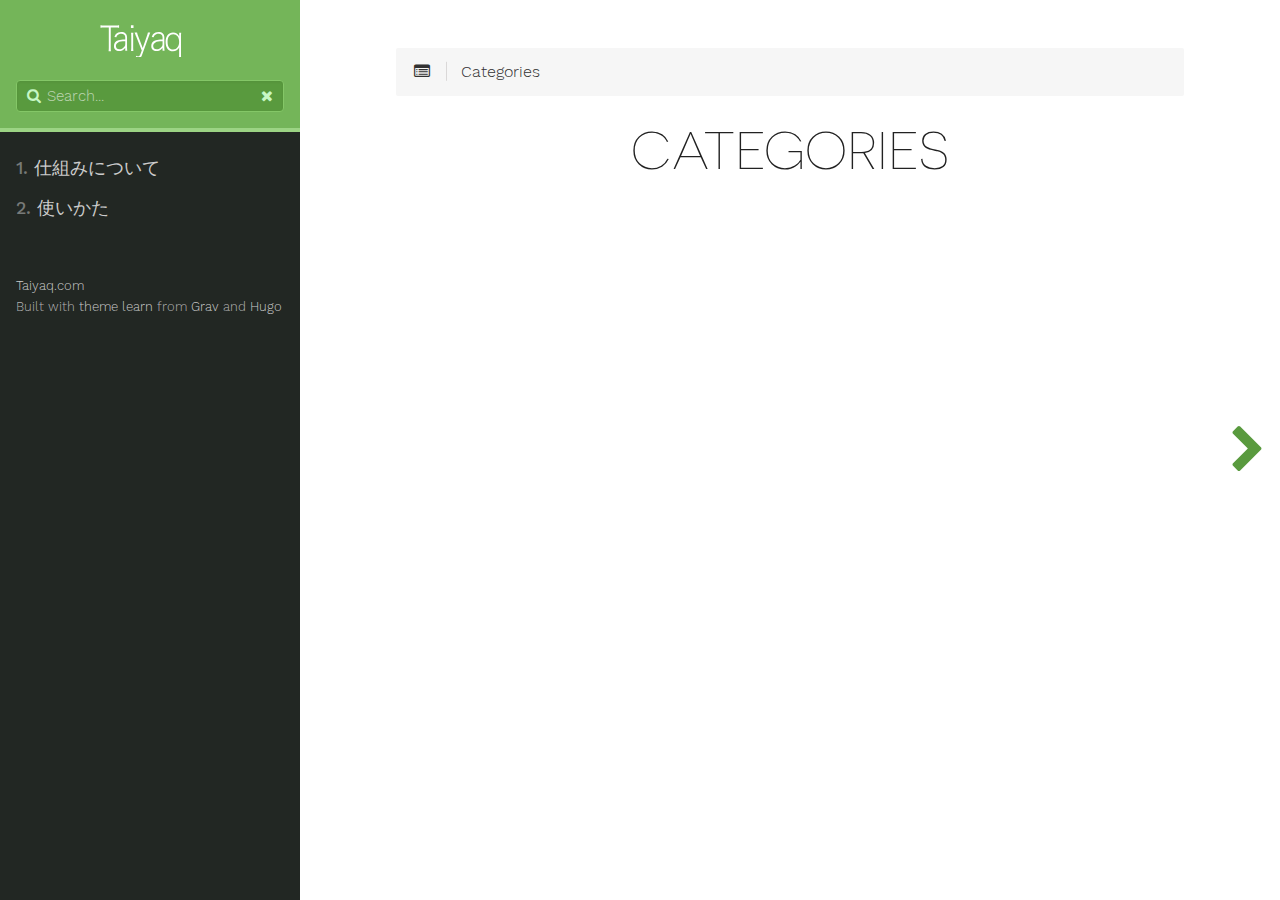
==== commit 1ef2546d: "rebuilding site 2018年 2月15日 木曜日 21時06分14秒 JST" ====
--- a/categories/index.html
+++ b/categories/index.html
@@ -13,19 +13,19 @@
     <title>Categories :: Taiyaq</title>
     
     
-    <link href="/css/nucleus.css?1518688521" rel="stylesheet">
-    <link href="/css/font-awesome.min.css?1518688521" rel="stylesheet">
-    <link href="/css/hybrid.css?1518688521" rel="stylesheet">
-    <link href="/css/featherlight.min.css?1518688521" rel="stylesheet">
-    <link href="/css/perfect-scrollbar.min.css?1518688521" rel="stylesheet">
-    <link href="/css/auto-complete.css?1518688521" rel="stylesheet">
-    <link href="/css/theme.css?1518688521" rel="stylesheet">
-    <link href="/css/hugo-theme.css?1518688521" rel="stylesheet">
-    
-      <link href="/css/theme-green.css?1518688521" rel="stylesheet">
-    
-
-    <script src="/js/jquery-2.x.min.js?1518688521"></script>
+    <link href="/css/nucleus.css?1518696374" rel="stylesheet">
+    <link href="/css/font-awesome.min.css?1518696374" rel="stylesheet">
+    <link href="/css/hybrid.css?1518696374" rel="stylesheet">
+    <link href="/css/featherlight.min.css?1518696374" rel="stylesheet">
+    <link href="/css/perfect-scrollbar.min.css?1518696374" rel="stylesheet">
+    <link href="/css/auto-complete.css?1518696374" rel="stylesheet">
+    <link href="/css/theme.css?1518696374" rel="stylesheet">
+    <link href="/css/hugo-theme.css?1518696374" rel="stylesheet">
+    
+      <link href="/css/theme-green.css?1518696374" rel="stylesheet">
+    
+
+    <script src="/js/jquery-2.x.min.js?1518696374"></script>
     
     <style type="text/css">
       :root #header + #content > #left > #rlblock_left{ 
@@ -70,14 +70,14 @@
     <span data-search-clear=""><i class="fa fa-close"></i></span>
 </div>
 
-<script type="text/javascript" src="/js/lunr.min.js?1518688521"></script>
-<script type="text/javascript" src="/js/auto-complete.js?1518688521"></script>
+<script type="text/javascript" src="/js/lunr.min.js?1518696374"></script>
+<script type="text/javascript" src="/js/auto-complete.js?1518696374"></script>
 <script type="text/javascript">
     
         var baseurl = '\/';
     
 </script>
-<script type="text/javascript" src="/js/search.js?1518688521"></script>
+<script type="text/javascript" src="/js/search.js?1518696374"></script>
 
     
   </div>
@@ -109,6 +109,131 @@
  
 
           
+          
+
+
+ 
+  
+    
+    <li data-nav-id="/houtouse/" title="使いかた" class="dd-item 
+        
+        
+        
+        ">
+      <a href="/houtouse/">
+          <b>2. </b>使いかた
+          
+      </a>
+      
+      
+        <ul>
+          
+          
+            
+          
+          
+          
+        
+          
+            
+            
+
+
+ 
+  
+    
+    <li data-nav-id="/houtouse/extension/" title="ブラウザ拡張機能" class="dd-item 
+        
+        
+        
+        ">
+      <a href="/houtouse/extension/">
+          ブラウザ拡張機能
+          
+      </a>
+      
+      
+        <ul>
+          
+          
+          
+          
+        
+          
+            
+            
+
+
+ 
+  
+    
+      <li data-nav-id="/houtouse/extension/install/" title="インストール" class="dd-item ">
+        <a href="/houtouse/extension/install/">
+        インストール
+        
+        </a>
+    </li>
+     
+  
+ 
+
+            
+          
+            
+            
+
+
+ 
+  
+    
+      <li data-nav-id="/houtouse/extension/select/" title="対訳の選択" class="dd-item ">
+        <a href="/houtouse/extension/select/">
+        対訳の選択
+        
+        </a>
+    </li>
+     
+  
+ 
+
+            
+          
+            
+            
+
+
+ 
+  
+    
+      <li data-nav-id="/houtouse/extension/create/" title="対訳の作成" class="dd-item ">
+        <a href="/houtouse/extension/create/">
+        対訳の作成
+        
+        </a>
+    </li>
+     
+  
+ 
+
+            
+          
+        
+        </ul>
+              
+    </li>
+  
+ 
+
+            
+          
+        
+        </ul>
+              
+    </li>
+  
+ 
+
+          
          
     </ul>
 
@@ -117,8 +242,19 @@
 
     
     <section id="footer">
-      <p>Built with <a href="https://github.com/matcornic/hugo-theme-learn"><i class="fa fa-heart"></i></a> from <a href="http://getgrav.org">Grav</a> and <a href="http://gohugo.io/">Hugo</a></p>
-
+      <p>
+  <a href="https://Taiyaq.com">
+    Taiyaq.com
+  </a>
+</p>
+
+<p>Built with
+  <a href="https://github.com/matcornic/hugo-theme-learn">
+    theme learn
+  </a> from
+  <a href="http://getgrav.org">Grav</a> and
+  <a href="http://gohugo.io/">Hugo</a>
+</p>
     </section>
   </div>
 </nav>
@@ -225,6 +361,88 @@
             
         
                     
+                        
+            
+            
+                
+                    
+                
+                
+
+                    
+                    
+                        
+                    
+                    
+
+                    
+                        
+            
+            
+                
+                    
+                
+                
+
+                    
+                    
+                    
+
+                    
+                        
+            
+            
+                
+                    
+                
+                
+
+                    
+                    
+                    
+
+                    
+            
+        
+                    
+                        
+            
+            
+                
+                    
+                
+                
+
+                    
+                    
+                    
+
+                    
+            
+        
+                    
+                        
+            
+            
+                
+                    
+                
+                
+
+                    
+                    
+                    
+
+                    
+            
+        
+                    
+            
+        
+                    
+            
+        
+                    
             
         
         
@@ -242,20 +460,20 @@
     <div style="left: -1000px; overflow: scroll; position: absolute; top: -1000px; border: none; box-sizing: content-box; height: 200px; margin: 0px; padding: 0px; width: 200px;">
       <div style="border: none; box-sizing: content-box; height: 200px; margin: 0px; padding: 0px; width: 200px;"></div>
     </div>
-    <script src="/js/clipboard.min.js?1518688521"></script>
-    <script src="/js/perfect-scrollbar.min.js?1518688521"></script>
-    <script src="/js/perfect-scrollbar.jquery.min.js?1518688521"></script>
-    <script src="/js/jquery.sticky.js?1518688521"></script>
-    <script src="/js/featherlight.min.js?1518688521"></script>
-    <script src="/js/html5shiv-printshiv.min.js?1518688521"></script>
-    <script src="/js/highlight.pack.js?1518688521"></script>
+    <script src="/js/clipboard.min.js?1518696374"></script>
+    <script src="/js/perfect-scrollbar.min.js?1518696374"></script>
+    <script src="/js/perfect-scrollbar.jquery.min.js?1518696374"></script>
+    <script src="/js/jquery.sticky.js?1518696374"></script>
+    <script src="/js/featherlight.min.js?1518696374"></script>
+    <script src="/js/html5shiv-printshiv.min.js?1518696374"></script>
+    <script src="/js/highlight.pack.js?1518696374"></script>
     <script>hljs.initHighlightingOnLoad();</script>
-    <script src="/js/modernizr.custom.71422.js?1518688521"></script>
-    <script src="/js/learn.js?1518688521"></script>
-    <script src="/js/hugo-learn.js?1518688521"></script>
-
-    <link href="/mermaid/mermaid.css?1518688521" type="text/css" rel="stylesheet" />
-    <script src="/mermaid/mermaid.js?1518688521"></script>
+    <script src="/js/modernizr.custom.71422.js?1518696374"></script>
+    <script src="/js/learn.js?1518696374"></script>
+    <script src="/js/hugo-learn.js?1518696374"></script>
+
+    <link href="/mermaid/mermaid.css?1518696374" type="text/css" rel="stylesheet" />
+    <script src="/mermaid/mermaid.js?1518696374"></script>
     <script>
         mermaid.initialize({ startOnLoad: true });
     </script>
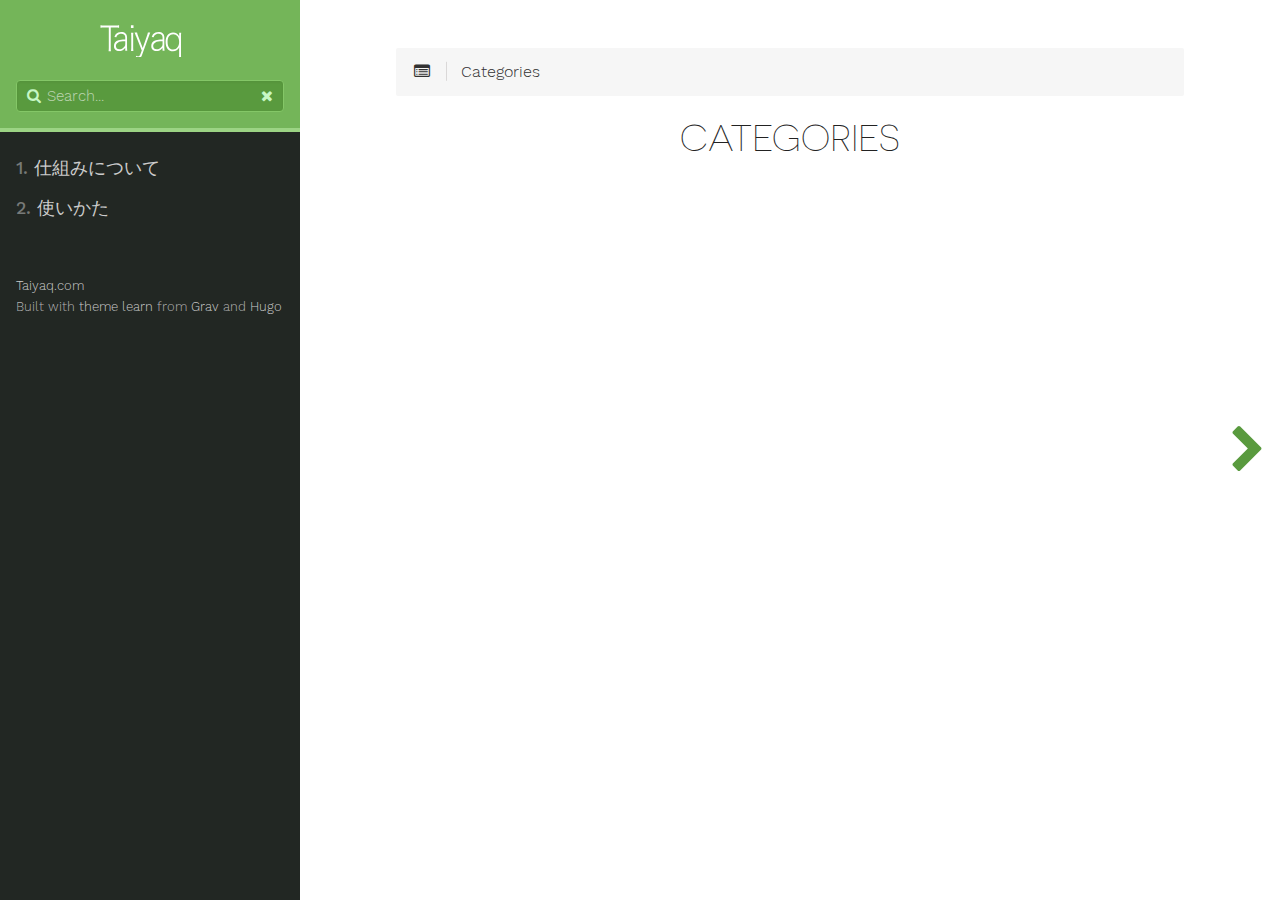
==== commit 67cd9feb: "rebuilding site 2018年 2月16日 金曜日 21時04分04秒 JST" ====
--- a/categories/index.html
+++ b/categories/index.html
@@ -13,19 +13,19 @@
     <title>Categories :: Taiyaq</title>
     
     
-    <link href="/css/nucleus.css?1518696374" rel="stylesheet">
-    <link href="/css/font-awesome.min.css?1518696374" rel="stylesheet">
-    <link href="/css/hybrid.css?1518696374" rel="stylesheet">
-    <link href="/css/featherlight.min.css?1518696374" rel="stylesheet">
-    <link href="/css/perfect-scrollbar.min.css?1518696374" rel="stylesheet">
-    <link href="/css/auto-complete.css?1518696374" rel="stylesheet">
-    <link href="/css/theme.css?1518696374" rel="stylesheet">
-    <link href="/css/hugo-theme.css?1518696374" rel="stylesheet">
-    
-      <link href="/css/theme-green.css?1518696374" rel="stylesheet">
-    
-
-    <script src="/js/jquery-2.x.min.js?1518696374"></script>
+    <link href="/css/nucleus.css?1518782644" rel="stylesheet">
+    <link href="/css/font-awesome.min.css?1518782644" rel="stylesheet">
+    <link href="/css/hybrid.css?1518782644" rel="stylesheet">
+    <link href="/css/featherlight.min.css?1518782644" rel="stylesheet">
+    <link href="/css/perfect-scrollbar.min.css?1518782644" rel="stylesheet">
+    <link href="/css/auto-complete.css?1518782644" rel="stylesheet">
+    <link href="/css/theme.css?1518782644" rel="stylesheet">
+    <link href="/css/hugo-theme.css?1518782644" rel="stylesheet">
+    
+      <link href="/css/theme-green.css?1518782644" rel="stylesheet">
+    
+
+    <script src="/js/jquery-2.x.min.js?1518782644"></script>
     
     <style type="text/css">
       :root #header + #content > #left > #rlblock_left{ 
@@ -70,14 +70,14 @@
     <span data-search-clear=""><i class="fa fa-close"></i></span>
 </div>
 
-<script type="text/javascript" src="/js/lunr.min.js?1518696374"></script>
-<script type="text/javascript" src="/js/auto-complete.js?1518696374"></script>
+<script type="text/javascript" src="/js/lunr.min.js?1518782644"></script>
+<script type="text/javascript" src="/js/auto-complete.js?1518782644"></script>
 <script type="text/javascript">
     
         var baseurl = '\/';
     
 </script>
-<script type="text/javascript" src="/js/search.js?1518696374"></script>
+<script type="text/javascript" src="/js/search.js?1518782644"></script>
 
     
   </div>
@@ -460,20 +460,20 @@
     <div style="left: -1000px; overflow: scroll; position: absolute; top: -1000px; border: none; box-sizing: content-box; height: 200px; margin: 0px; padding: 0px; width: 200px;">
       <div style="border: none; box-sizing: content-box; height: 200px; margin: 0px; padding: 0px; width: 200px;"></div>
     </div>
-    <script src="/js/clipboard.min.js?1518696374"></script>
-    <script src="/js/perfect-scrollbar.min.js?1518696374"></script>
-    <script src="/js/perfect-scrollbar.jquery.min.js?1518696374"></script>
-    <script src="/js/jquery.sticky.js?1518696374"></script>
-    <script src="/js/featherlight.min.js?1518696374"></script>
-    <script src="/js/html5shiv-printshiv.min.js?1518696374"></script>
-    <script src="/js/highlight.pack.js?1518696374"></script>
+    <script src="/js/clipboard.min.js?1518782644"></script>
+    <script src="/js/perfect-scrollbar.min.js?1518782644"></script>
+    <script src="/js/perfect-scrollbar.jquery.min.js?1518782644"></script>
+    <script src="/js/jquery.sticky.js?1518782644"></script>
+    <script src="/js/featherlight.min.js?1518782644"></script>
+    <script src="/js/html5shiv-printshiv.min.js?1518782644"></script>
+    <script src="/js/highlight.pack.js?1518782644"></script>
     <script>hljs.initHighlightingOnLoad();</script>
-    <script src="/js/modernizr.custom.71422.js?1518696374"></script>
-    <script src="/js/learn.js?1518696374"></script>
-    <script src="/js/hugo-learn.js?1518696374"></script>
-
-    <link href="/mermaid/mermaid.css?1518696374" type="text/css" rel="stylesheet" />
-    <script src="/mermaid/mermaid.js?1518696374"></script>
+    <script src="/js/modernizr.custom.71422.js?1518782644"></script>
+    <script src="/js/learn.js?1518782644"></script>
+    <script src="/js/hugo-learn.js?1518782644"></script>
+
+    <link href="/mermaid/mermaid.css?1518782644" type="text/css" rel="stylesheet" />
+    <script src="/mermaid/mermaid.js?1518782644"></script>
     <script>
         mermaid.initialize({ startOnLoad: true });
     </script>
--- a/css/nucleus.css
+++ b/css/nucleus.css
@@ -510,13 +510,13 @@
   text-rendering: optimizeLegibility; }
 
 h1 {
-  font-size: 3.25rem; }
+  font-size: 2.25rem; }
 
 h2 {
-  font-size: 2.55rem; }
+  font-size: 1.9rem; }
 
 h3 {
-  font-size: 2.15rem; }
+  font-size: 1.9rem; }
 
 h4 {
   font-size: 1.8rem; }
--- a/css/theme.css
+++ b/css/theme.css
@@ -39,16 +39,16 @@
     color: #777;
 }
 body #chapter h1 {
-    font-size: 3.5rem;
+    font-size: 2.0rem;
 }
 @media only all and (min-width: 48em) and (max-width: 59.938em) {
     body #chapter h1 {
-        font-size: 3rem;
+        font-size: 1.5rem;
     }
 }
 @media only all and (max-width: 47.938em) {
     body #chapter h1 {
-        font-size: 2rem;
+        font-size: 1.5rem;
     }
 }
 a {
--- a/css/hugo-theme.css
+++ b/css/hugo-theme.css
@@ -161,15 +161,15 @@
 }
 
 h2 {
-  font-size: 2.5rem;
-  line-height: 110% !important;
-  margin: 2.5rem 0 1.5rem 0;
+  font-size: 1.8rem;
+  line-height: 110% !important;
+  margin: 1.8rem 0 1.5rem 0;
 }
 
 h3 {
-  font-size: 2rem;
-  line-height: 110% !important;
-  margin: 2rem 0 1rem 0;
+  font-size: 1.8rem;
+  line-height: 110% !important;
+  margin: 1.8rem 0 1rem 0;
 }
 
 h4 {
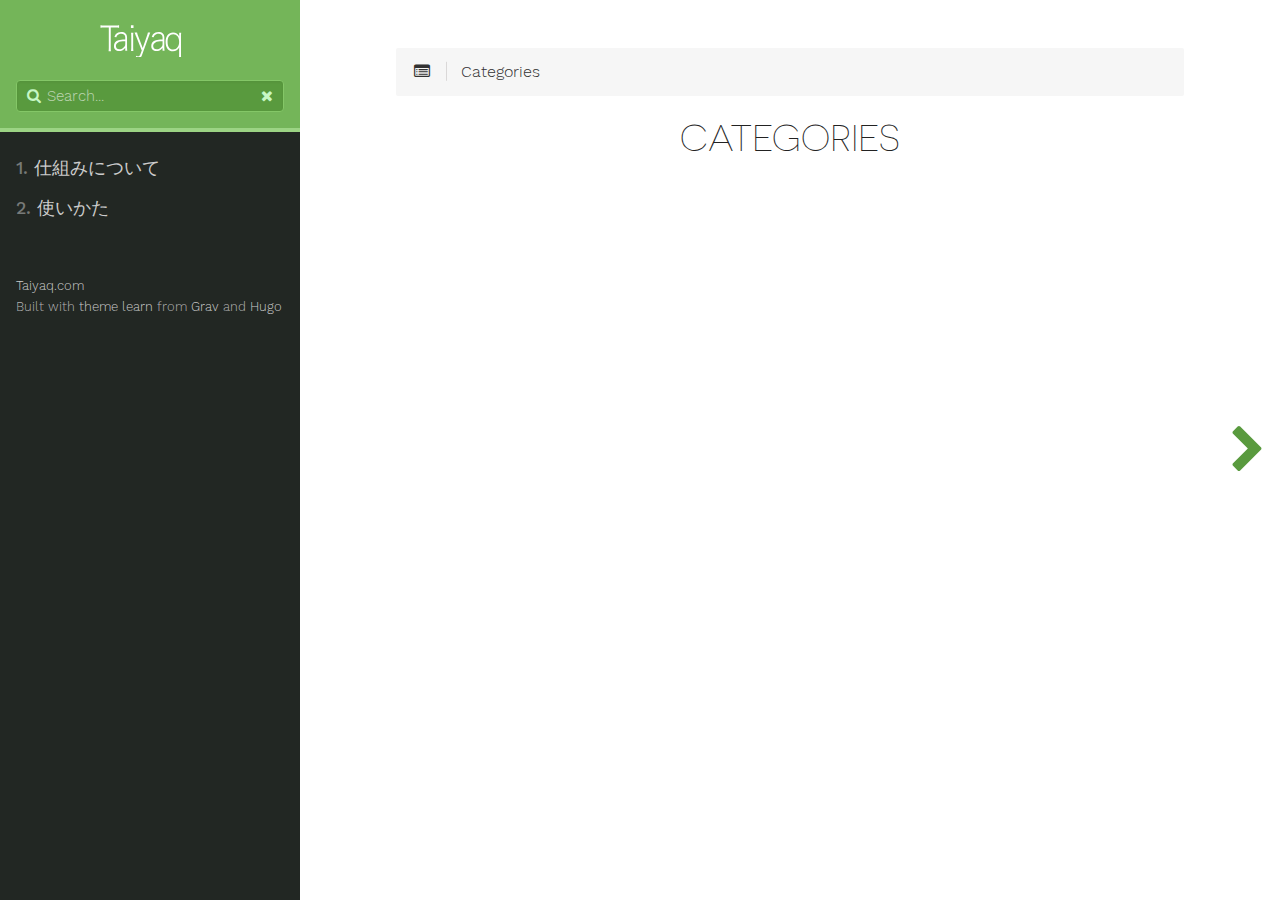
==== commit 3642d6d5: "rebuilding site 2018年 2月21日 水曜日 10時42分34秒 JST" ====
--- a/categories/index.html
+++ b/categories/index.html
@@ -3,9 +3,10 @@
   <head>
     <meta charset="utf-8">
     <meta name="viewport" content="width=device-width, initial-scale=1, maximum-scale=1, user-scalable=no">
-    <meta name="generator" content="Hugo 0.36" />
+    <meta name="generator" content="Hugo 0.36.1" />
     <meta name="description" content="">
 
+<meta name="google-site-verification" content="vkeqV2-ILynhvJMSFSWPIQpjEqJcfOexIkGl42khX-s" />
 
     <link rel="shortcut icon" href="/images/favicon.png" type="image/x-icon" />
 <link rel="icon" href="/images/favicon.png" type="image/x-icon" />
@@ -13,19 +14,19 @@
     <title>Categories :: Taiyaq</title>
     
     
-    <link href="/css/nucleus.css?1518782644" rel="stylesheet">
-    <link href="/css/font-awesome.min.css?1518782644" rel="stylesheet">
-    <link href="/css/hybrid.css?1518782644" rel="stylesheet">
-    <link href="/css/featherlight.min.css?1518782644" rel="stylesheet">
-    <link href="/css/perfect-scrollbar.min.css?1518782644" rel="stylesheet">
-    <link href="/css/auto-complete.css?1518782644" rel="stylesheet">
-    <link href="/css/theme.css?1518782644" rel="stylesheet">
-    <link href="/css/hugo-theme.css?1518782644" rel="stylesheet">
-    
-      <link href="/css/theme-green.css?1518782644" rel="stylesheet">
-    
-
-    <script src="/js/jquery-2.x.min.js?1518782644"></script>
+    <link href="/css/nucleus.css?1519177354" rel="stylesheet">
+    <link href="/css/font-awesome.min.css?1519177354" rel="stylesheet">
+    <link href="/css/hybrid.css?1519177354" rel="stylesheet">
+    <link href="/css/featherlight.min.css?1519177354" rel="stylesheet">
+    <link href="/css/perfect-scrollbar.min.css?1519177354" rel="stylesheet">
+    <link href="/css/auto-complete.css?1519177354" rel="stylesheet">
+    <link href="/css/theme.css?1519177354" rel="stylesheet">
+    <link href="/css/hugo-theme.css?1519177354" rel="stylesheet">
+    
+      <link href="/css/theme-green.css?1519177354" rel="stylesheet">
+    
+
+    <script src="/js/jquery-2.x.min.js?1519177354"></script>
     
     <style type="text/css">
       :root #header + #content > #left > #rlblock_left{ 
@@ -70,14 +71,14 @@
     <span data-search-clear=""><i class="fa fa-close"></i></span>
 </div>
 
-<script type="text/javascript" src="/js/lunr.min.js?1518782644"></script>
-<script type="text/javascript" src="/js/auto-complete.js?1518782644"></script>
+<script type="text/javascript" src="/js/lunr.min.js?1519177354"></script>
+<script type="text/javascript" src="/js/auto-complete.js?1519177354"></script>
 <script type="text/javascript">
     
         var baseurl = '\/';
     
 </script>
-<script type="text/javascript" src="/js/search.js?1518782644"></script>
+<script type="text/javascript" src="/js/search.js?1519177354"></script>
 
     
   </div>
@@ -460,20 +461,20 @@
     <div style="left: -1000px; overflow: scroll; position: absolute; top: -1000px; border: none; box-sizing: content-box; height: 200px; margin: 0px; padding: 0px; width: 200px;">
       <div style="border: none; box-sizing: content-box; height: 200px; margin: 0px; padding: 0px; width: 200px;"></div>
     </div>
-    <script src="/js/clipboard.min.js?1518782644"></script>
-    <script src="/js/perfect-scrollbar.min.js?1518782644"></script>
-    <script src="/js/perfect-scrollbar.jquery.min.js?1518782644"></script>
-    <script src="/js/jquery.sticky.js?1518782644"></script>
-    <script src="/js/featherlight.min.js?1518782644"></script>
-    <script src="/js/html5shiv-printshiv.min.js?1518782644"></script>
-    <script src="/js/highlight.pack.js?1518782644"></script>
+    <script src="/js/clipboard.min.js?1519177354"></script>
+    <script src="/js/perfect-scrollbar.min.js?1519177354"></script>
+    <script src="/js/perfect-scrollbar.jquery.min.js?1519177354"></script>
+    <script src="/js/jquery.sticky.js?1519177354"></script>
+    <script src="/js/featherlight.min.js?1519177354"></script>
+    <script src="/js/html5shiv-printshiv.min.js?1519177354"></script>
+    <script src="/js/highlight.pack.js?1519177354"></script>
     <script>hljs.initHighlightingOnLoad();</script>
-    <script src="/js/modernizr.custom.71422.js?1518782644"></script>
-    <script src="/js/learn.js?1518782644"></script>
-    <script src="/js/hugo-learn.js?1518782644"></script>
-
-    <link href="/mermaid/mermaid.css?1518782644" type="text/css" rel="stylesheet" />
-    <script src="/mermaid/mermaid.js?1518782644"></script>
+    <script src="/js/modernizr.custom.71422.js?1519177354"></script>
+    <script src="/js/learn.js?1519177354"></script>
+    <script src="/js/hugo-learn.js?1519177354"></script>
+
+    <link href="/mermaid/mermaid.css?1519177354" type="text/css" rel="stylesheet" />
+    <script src="/mermaid/mermaid.js?1519177354"></script>
     <script>
         mermaid.initialize({ startOnLoad: true });
     </script>
